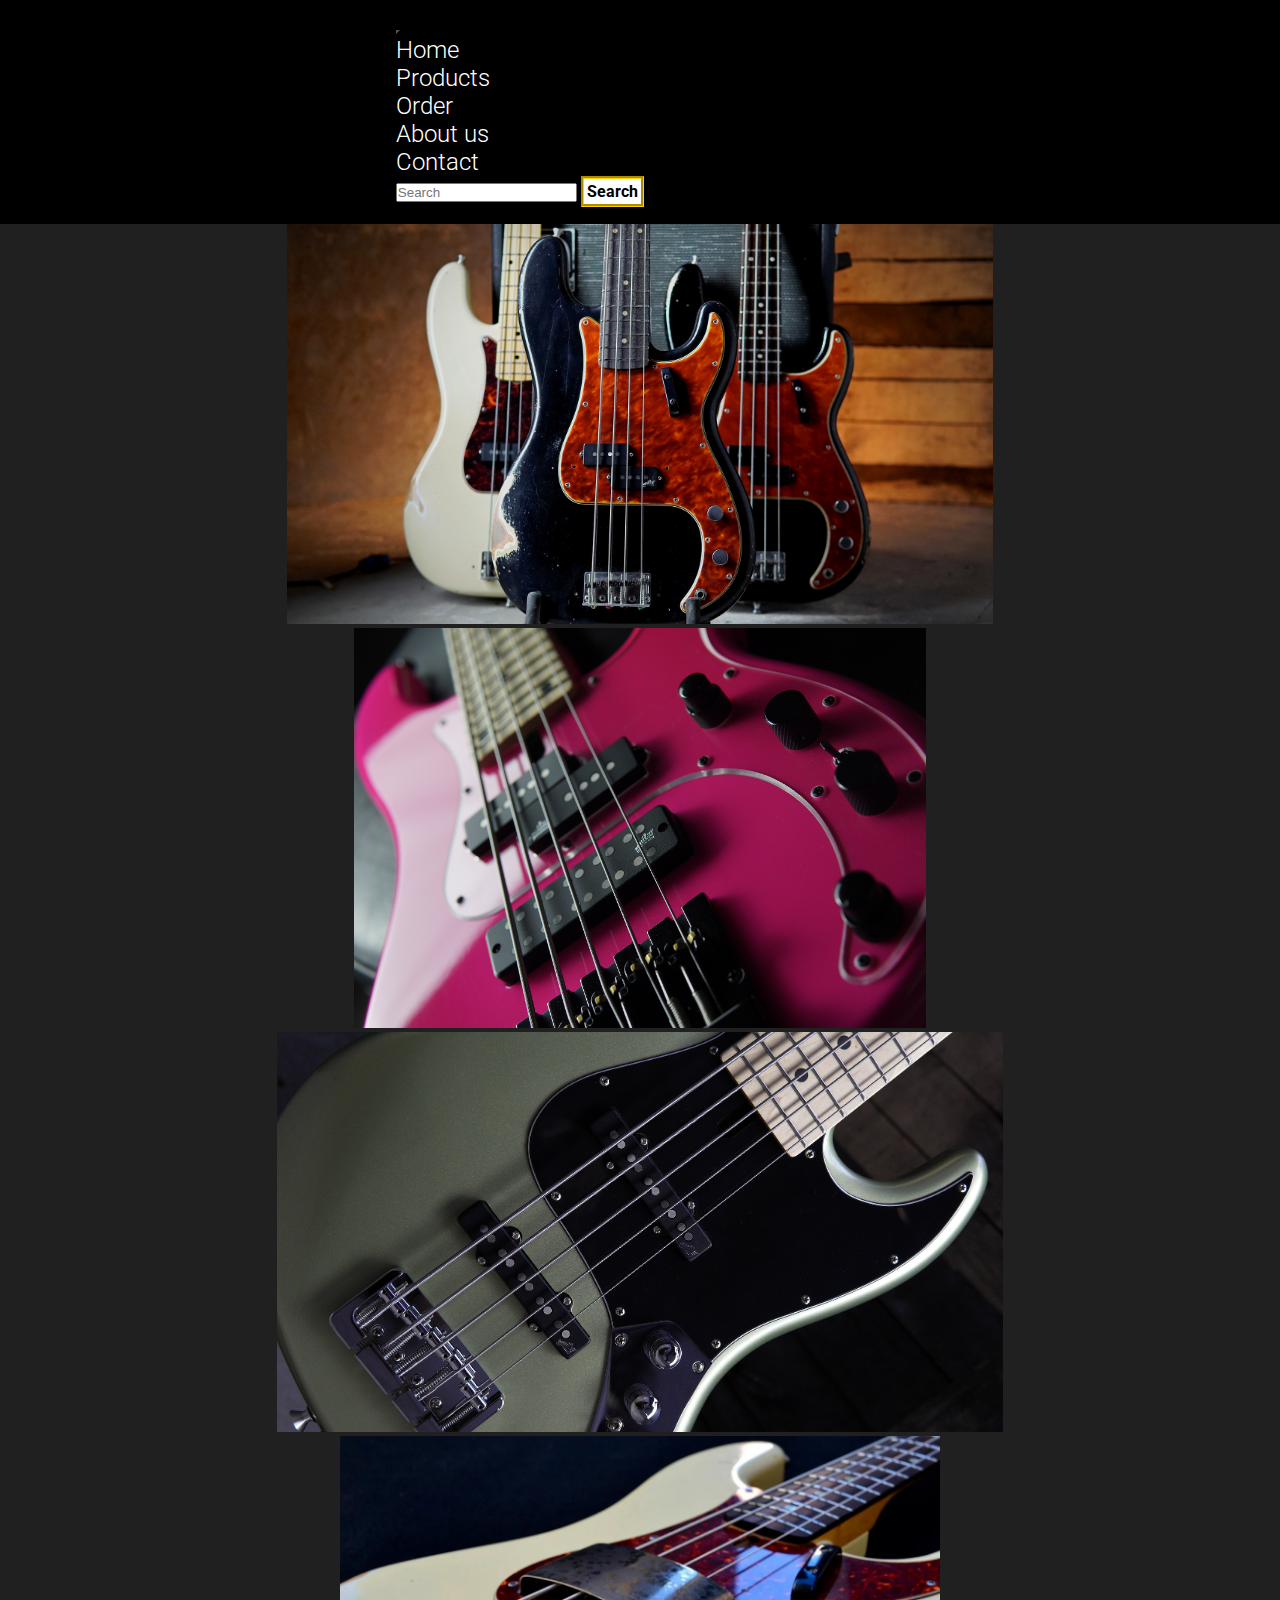
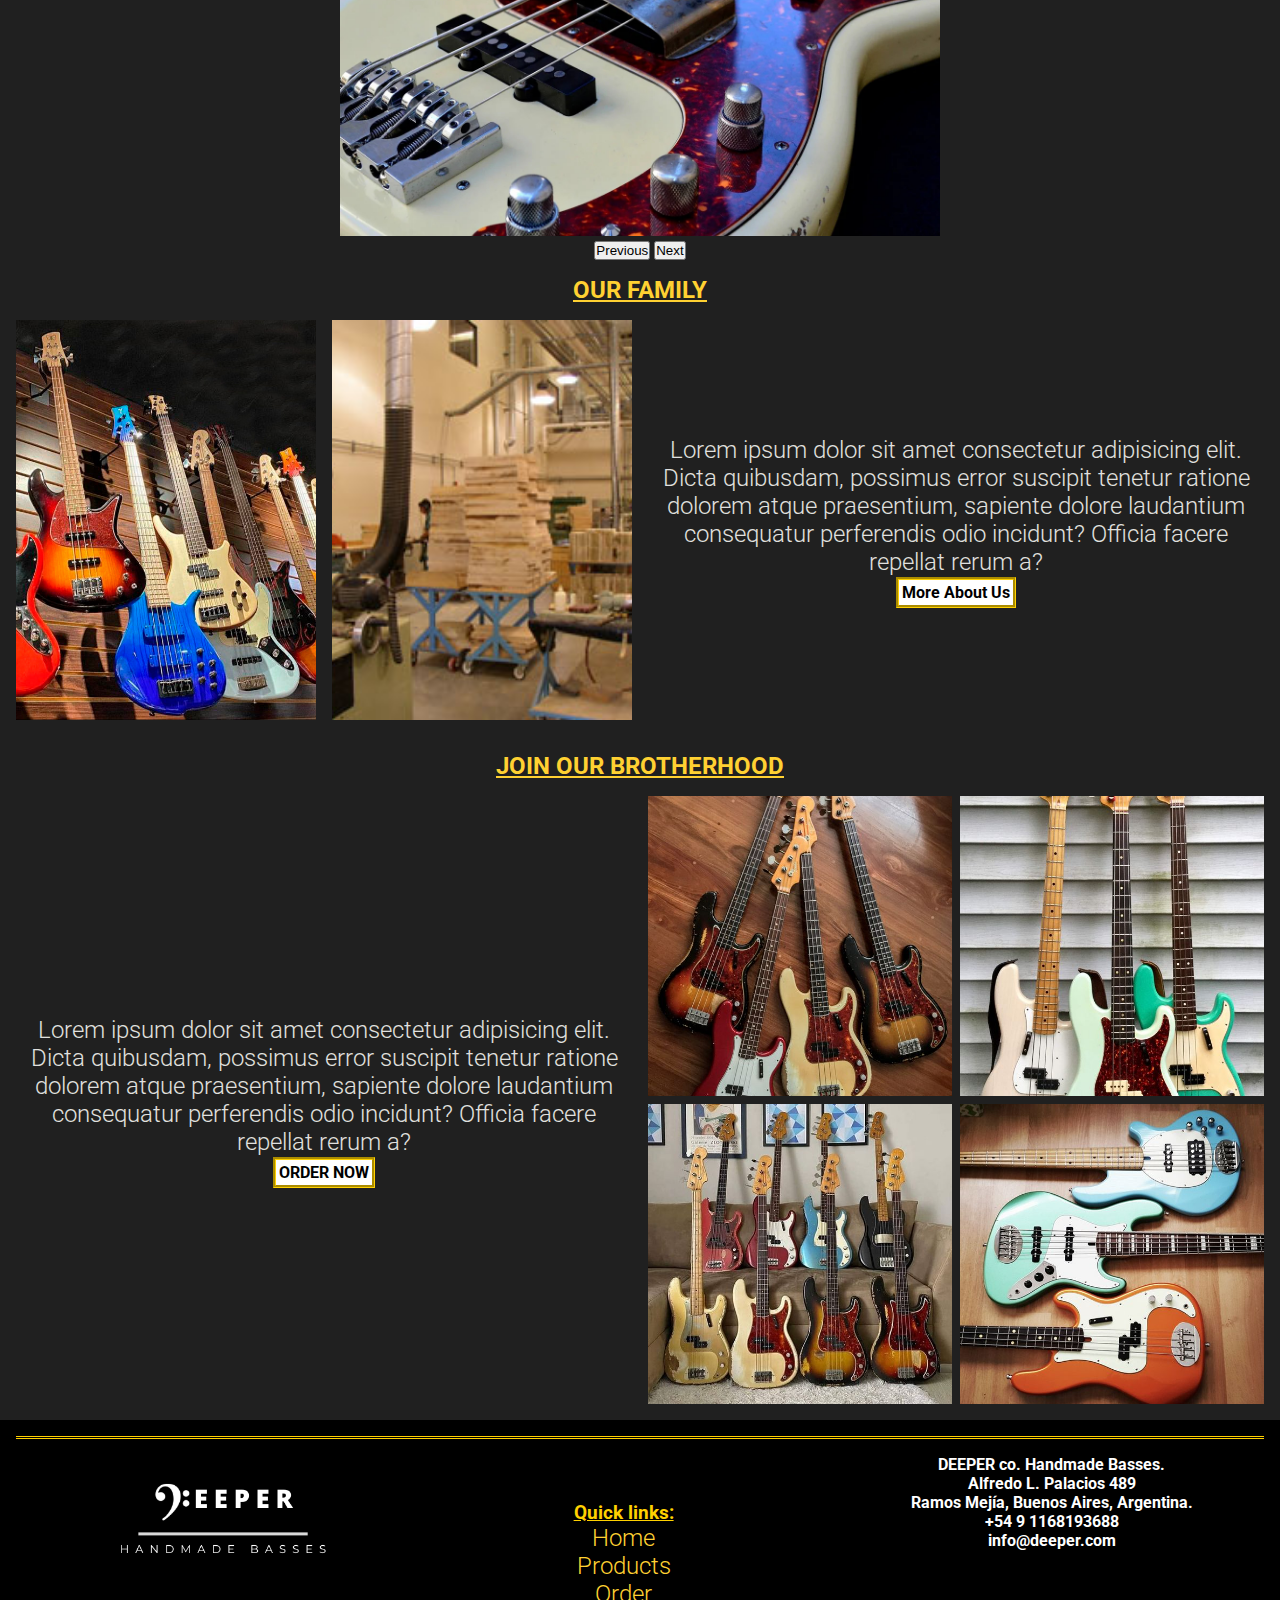
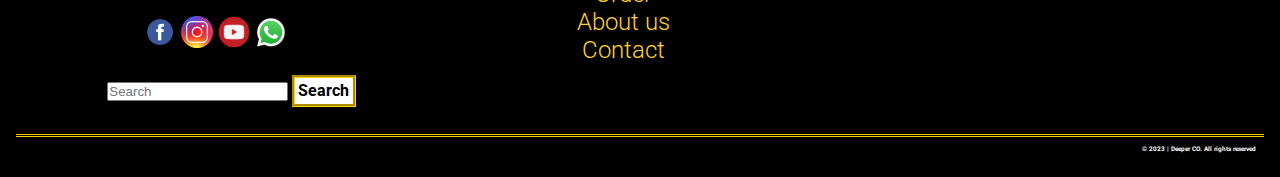
==== index.html @ b5b900d7 "Inicio del proyexto, html compl, css del index y contact" ====
<!DOCTYPE html>
<html lang="en">

<head>
    <meta charset="UTF-8">
    <meta http-equiv="X-UA-Compatible" content="IE=edge">
    <meta name="viewport" content="width=device-width, initial-scale=1.0">
    <!-- bootstrap -->
    <link href="https://cdn.jsdelivr.net/npm/bootstrap@5.3.0/dist/css/bootstrap.min.css" rel="stylesheet"
        integrity="sha384-9ndCyUaIbzAi2FUVXJi0CjmCapSmO7SnpJef0486qhLnuZ2cdeRhO02iuK6FUUVM" crossorigin="anonymous">


    <link rel="preconnect" href="https://fonts.googleapis.com">
    <link rel="preconnect" href="https://fonts.gstatic.com" crossorigin>
    <link href="https://fonts.googleapis.com/css2?family=Roboto:ital,wght@0,300;0,400;1,700&display=swap"
        rel="stylesheet">
    <link rel="stylesheet" href="./css/styles.css">
    <title>Deeper | HOME</title>
    <link rel="shortcut icon" href="./img/icono.ico" type="image/x-icon" />
</head>

<body>
    <header class="header contenedormax">
        <div class="header__logo">
            <video src="./video/HandMade BASSES.mp4" autoplay></video>
        </div>
        <div>
            <h1>Deeper Co. Handmade Basses. </h1>
        </div>

        <nav class="navbar navbar-expand-md">
            <div class="container justify-content-end">
                <button class="navbar-toggler" type="button" data-bs-toggle="collapse"
                    data-bs-target="#navbarSupportedContent" aria-controls="navbarSupportedContent"
                    aria-expanded="false" aria-label="Toggle navigation">
                    <span class="navbar-toggler-icon"></span>
                </button>
                <div class="collapse navbar-collapse" id="navbarSupportedContent">
                    <ul class="navbar-nav w-75 p-3 justify-content-evenly me-auto mb-2 mb-lg-0">
                        <li class="nav-item">
                            <a class="nav-link active" aria-current="page" href="./index.html">Home</a>
                        </li>
                        <li class="nav-item">
                            <a class="nav-link" href="./pages/products.html">Products</a>
                        </li>
                        <li class="nav-item">
                            <a class="nav-link" href="./pages/order.html">Order</a>
                        </li>
                        <li class="nav-item">
                            <a class="nav-link" href="./pages/aboutus.html">About us</a>
                        </li>
                        <li class="nav-item">
                            <a class="nav-link" href="./pages/contact.html">Contact</a>
                        </li>
                    </ul>
                    <form class="d-none d-md-flex" role="search">
                        <input class="form-control me-2" type="search" placeholder="Search" aria-label="Search">
                        <button class="btn btn-outline-success" type="submit">Search</button>
                    </form>
                </div>
            </div>
        </nav>
    </header>

    <main>
        <section>
            <div id="carouselExampleAutoplaying" class="carousel slide border-top border-bottom border-warning"
                data-bs-ride="carousel">
                <div class="carousel-inner">
                    <div class="carousel-item active">
                        <img src="./img/0.jpg" class="d-block w-100 object-fit-cover border rounded"
                            alt="three Deeper electric basses Vintage PB models (1 white and 2 black)">
                    </div>
                    <div class="carousel-item">
                        <img src="./img/1.jpg" class="d-block w-100 object-fit-cover border rounded"
                            alt="Pink Deeper electric bass Mutant V model">
                    </div>
                    <div class="carousel-item">
                        <img src="./img/2.jpg" class="d-block w-100 object-fit-cover border rounded"
                            alt="Green Deeper electric bass JB 21 V model">
                    </div>
                    <div class="carousel-item">
                        <img src="./img/3.jpg" class="d-block w-100 object-fit-cover border rounded"
                            alt="White custom Deeper electric bass JB4s model">
                    </div>
                </div>
                <button class="carousel-control-prev" type="button" data-bs-target="#carouselExampleAutoplaying"
                    data-bs-slide="prev">
                    <span class="carousel-control-prev-icon" aria-hidden="true"></span>
                    <span class="visually-hidden">Previous</span>
                </button>
                <button class="carousel-control-next" type="button" data-bs-target="#carouselExampleAutoplaying"
                    data-bs-slide="next">
                    <span class="carousel-control-next-icon" aria-hidden="true"></span>
                    <span class="visually-hidden">Next</span>
                </button>
            </div>
        </section>

        <section class="contenedormax">
            <article class="shadow">
                <h2>OUR FAMILY</h2>
                <div class="art1">
                    <div class="art1__imge">
                        <img src="./img/fac0.jpg" alt="exterior Deepers factory ">
                        <img src="./img/fac1.jpg" alt="interior Deepers factory ">
                    </div>
                    <div class="art1__parr">
                        <p>Lorem ipsum dolor sit amet consectetur adipisicing elit. Dicta quibusdam, possimus error
                            suscipit
                            tenetur ratione dolorem atque praesentium, sapiente dolore laudantium consequatur
                            perferendis odio
                            incidunt? Officia facere repellat rerum a? <br><a class="btn" href="./pages/aboutus.html">More About
                                Us</a>
                        </p>
                    </div>
                </div>
            </article>

            <article class="shadow">
                <h2> JOIN OUR BROTHERHOOD </h2>
                <div class="art2">
                    <div class="art2__imge">
                        <img src="./img/our family.jpg"
                            alt="four Deeper electric basses Vintage PB models (1cherry, 1 cream and 2 sunburst)">
                        <img src="./img/our family1.jpg"
                            alt="three Deeper electric basses Vintage PB models (1 old white, 1 light green and 1 aquamarine)">
                        <img src="./img/our family2.jpg"
                            alt="eight Deeper electric basses, different models, on the linving room">
                        <img src="./img/our family4.jpg"
                            alt="three Deeper electric basses on the floor (one red Vintage PB, one green JB 21 V and 1 light blue Mutant V)">
                    </div>
                    <div class="art2__parr">
                        <p>Lorem ipsum dolor sit amet consectetur adipisicing elit. Dicta quibusdam, possimus error
                            suscipit
                            tenetur ratione dolorem atque praesentium, sapiente dolore laudantium consequatur
                            perferendis odio
                            incidunt? Officia facere repellat rerum a? <br> <a class="btn" href="./pages/order.html"> ORDER NOW </a>
                        </p>
                    </div>
                </div>
            </article>
        </section>
    </main>

    <footer class="contenedormax">
        <div class="footer-compl">
            <div class="footer-compl__first">
                <section class="footer-compl__first__up">
                    <div class="footer-compl__first__up__logo">
                        <a href="./index.html"><img src="./img/HandMade BASSES.png" alt="deeper logotype"></a>
                    </div>
                    <div class="footer-compl__first__up__redes">
                        <a href="https://www.facebook.com/"target="_blank"><img src="./img/facebook.png" alt="link facebook"></a>
                        <a href="https://www.instagram.com/"target="_blank"><img src="./img/instagram-icon png.webp"
                                alt="link instagram"></a>
                        <a href="https://www.youtube.com/"target="_blank"><img src="./img/youtubelogo.png" alt="link youtube"></a>
                        <a href="https://www.whatsapp.com"target="_blank"><img src="./img/WhatsApp.svg.webp" alt="link whatsapp"></a>
                    </div>
                </section>

                <div>
                    <form class="d-flex" role="search">
                        <input class="form-control me-2" type="search" placeholder="Search" aria-label="Search">
                        <button class="btn btn-outline-success" type="submit">Search</button>
                    </form>
                </div>
            </div>

            <div class="footer-compl__down">
                <div class="footer-compl__down__quick">
                    <h4>Quick links:</h4>
                    <ul>
                        <li><a href="./index.html">Home</a></li>
                        <li><a href="./pages/products.html">Products</a></li>
                        <li><a href="./pages/order.html">Order</a></li>
                        <li><a href="./pages/aboutus.html">About us</a></li>
                        <li><a href="./pages/contact.html">Contact</a></li>
                    </ul>
                </div>

                <div class="footer-compl__down__contact">
                    <h4>DEEPER co. Handmade Basses. <br>Alfredo L. Palacios 489 <br>Ramos Mejía, Buenos Aires,
                        Argentina.
                        <br>+54 9
                        1168193688 <br>info@deeper.com
                    </h4>
                    <div class="footer-compl__down__contact__map">
                        <iframe
                            src="https://www.google.com/maps/embed?pb=!1m18!1m12!1m3!1d410.30416699401155!2d-58.55077715403466!3d-34.6437577!2m3!1f0!2f0!3f0!3m2!1i1024!2i768!4f13.1!3m3!1m2!1s0x95bcc80b0931f9c7%3A0xedbf72b99c4b67b7!2sAlfredo%20Lorenzo%20Palacios%20489%2C%20B1704AQI%20Ramos%20Mej%C3%ADa%2C%20Provincia%20de%20Buenos%20Aires!5e0!3m2!1ses-419!2sar!4v1685597009653!5m2!1ses-419!2sar"
                            width=100% height="300" style="border:0;" allowfullscreen="" loading="lazy"
                            referrerpolicy="no-referrer-when-downgrade"></iframe>
                    </div>
                </div>
            </div>
        </div>
        <h6>© 2023 | Deeper CO. All rights reserved</h6>
    </footer>

    <script src="https://cdn.jsdelivr.net/npm/bootstrap@5.3.0/dist/js/bootstrap.bundle.min.js"
        integrity="sha384-geWF76RCwLtnZ8qwWowPQNguL3RmwHVBC9FhGdlKrxdiJJigb/j/68SIy3Te4Bkz"
        crossorigin="anonymous"></script>

</body>

</html>
---- css/styles.css ----
* {
    box-sizing: border-box;
    padding: 0;
    margin: 0;
}

ul,
ol {
    list-style: none;
}

a {
    text-decoration: none;
    color: inherit;
}

img{
    max-width: 100%;
}

/*
    font-family: "Roboto", sans-serif;
    font-weight: 300, 400, 700;
*/

/*========CONTENEDOR======== */
body {
    background-color: black;
}
@media(min-width: 1200px){
.contenedormax{
    max-width: 1350px;
    margin-right: auto;
    margin-left: auto;
}
}

/*========HEADER======== */

.header__logo{
    position: relative;
    height: 12.5rem;
    display: flex;
    flex-direction: row;
    justify-content: center;
    align-items: start;
    overflow: hidden;
}

header video{
    width: 130vw;
    height: 26rem;
    position: absolute;
    bottom: -6rem;
}

header {
    background-color: black;
    padding: 1rem;
    color: white;
    font-family: "Roboto", sans-serif;
    font-weight: 300;
}

header h1{
    text-align:justify;
    font-size: 0.7rem;
    font-family: "Roboto", sans-serif;
    font-weight: 300;
    color: #a2a1a1;
    padding-left: 2rem;
}

.navbar-toggler {
    color: rgba(255, 209, 50);
    background-color: #e0e0df;;
}

.navbar{
    --bs-navbar-color: rgba(255, 209, 50);
    --bs-navbar-hover-color:  #e0e0df;
    --bs-navbar-active-color:  rgb(135, 135, 134);
}

.navbar-nav li {
    font-size: 1.2rem;
}

.btn-outline-success {
--bs-btn-color: rgba(255, 209, 0);
    --bs-btn-border-color: rgba(255, 209, 0);
    --bs-btn-hover-color: #fff;
    --bs-btn-hover-bg: rgba(255, 209, 0)4;
    --bs-btn-hover-border-color: rgba(255, 209, 0);
    --bs-btn-focus-shadow-rgb: 25,135,84;
    --bs-btn-active-color: #fff;
    --bs-btn-active-bg: rgba(255, 209, 0);
    --bs-btn-active-border-color: rgba(255, 209, 0);
    --bs-btn-active-shadow: inset 0 3px 5px rgba(0, 0, 0, 0.125);
    --bs-btn-disabled-color: rgba(255, 209, 0);
    --bs-btn-disabled-bg: transparent;
    --bs-btn-disabled-border-color: rgba(255, 209, 0);
    --bs-gradient: none;
}


@media(min-width:768px){
    header h1{
        padding-left: 7%;
    }
}

@media(min-width:1200px){

.header{
    max-height: 14rem;
    display: flex;
    justify-content: space-between;
    align-items: center;
}

.header__logo{
    width: 35%;
    position: relative;
    bottom: 6rem;
    height: 20rem;
    display: flex;
    flex-direction: row;
    justify-content: center;
    align-items: start;
    overflow: hidden;
}

header video{
    position:static;
    width: auto;
    height: auto;
}

header h1{
    display:none;
}

nav {
    width: 80%;
}

.navbar-nav li {
    font-size: 1.5rem;
}
}


/*================MAIN================= */
/*INDEX*/
.carousel-item img{
    height: 20rem;
}

main{
    font-family: "Roboto", sans-serif;
    font-weight: 300;
    background-color: #202020;
    text-align: center;
    color:#e0e0df;
}

main h2{
    padding-top: 1rem;
    color: rgba(255, 209, 50);
    font-family: "Roboto", sans-serif;
    font-weight: 700;
    text-decoration: underline;
}

.btn {
    font-family: "Roboto", sans-serif;
    font-weight: 700;
    font-size: 1rem;
    color: black;
    border:groove;
    border-color: rgba(255, 209, 0);
    background-color: #fff;
    padding: 0.2rem;
}

.art1{
    padding: 1rem;
    display: flex;
    flex-direction: column;
    gap:1rem;
    justify-content: center;
    align-items: center;
}
.art1__imge{
    display: flex;
    flex-direction: row;
    width: 100%;
    justify-content: center;
    align-items: center;
    gap:0.1rem
}
.art1__imge img{
    overflow: hidden;
    max-height: 13rem;
    object-fit: cover;
}

.art2{
    padding: 1rem;
    display: flex;
    flex-direction: column;
    gap:1rem;
    justify-content: center;
    align-items: center;
}
.art2__imge{
    display: grid;
    grid-template-columns: repeat(2,1fr);
    grid-template-rows: repeat(2,1fr);
    justify-items: stretch;
    align-items: stretch;
    gap:0.1rem
}
.art2__imge img{
    max-height: 200px;
    object-fit: cover;
}


@media(min-width:768px){
.art1{
    flex-direction: row;
    justify-content: center;
}
.art1__imge{
    flex-direction: column;
    width: 50%;
    overflow: hidden;
    gap: .5rem;
}
.art1__imge img{
    width:400px;
    object-fit: cover;
}
.art1__parr{
    width: 50%;
    font-size: large;
}

.art2{
    flex-direction: row;
}
.art2__imge{
    width: 50%;
    order: 1;
    gap: .5rem;
}
.art2__parr{
    width: 50%;
    font-size: large;
}
}

@media(min-width:1200px){
.carousel-item img{
    height: 25rem;
}

.btn:hover{
    font-size: 1.2rem;
    background-color: black;
    color: rgba(255, 209, 50);
    border-color: rgba(255, 209, 0);
    transition: all 0.3s;
}
main p {
    font-size: x-large;
}

.art1__imge{
    flex-direction: row;
    gap: 1rem;
}
.art1__imge img{
    height: 400px;
    max-height: 400px;
}
.art2__imge img{
    max-height:300px;
}
}

/*CONTACT*/
main{
    font-family: "Roboto", sans-serif;
    font-weight: 300;
    background-color: #202020;
    text-align: center;
    color:#e0e0df;
}
.contact {
    background-image: url(../img/contact\ us2.avif);
    background-size: cover;
    background-attachment: fixed;
    display: flex;
    flex-direction: column;
    justify-content: center;
    align-items: center;
    gap: .5rem;
    padding-bottom: .5rem;
}
.contact__title{
    margin-top: 1rem;
    background-color: #0000007b;
    padding-left: .5rem;
    padding-right: .5rem;
}
.contact__imge {
    height: 13rem;
    overflow: hidden;
    padding: 1rem;
}
.contact__imge img{
    object-fit: cover;
}

.otherinfo{
    padding:1rem;
    background-color: #0000003d;
}

.quick-cont{
    padding: 1rem;
}
.quick-cont__imge {
    height: 4rem;
    overflow: hidden;
}
.quick-cont__imge img {
    height: 4rem;
    object-fit: cover;
    position: relative;
}

.contenido{
    padding: 1rem;
    font-size: medium;
}
.contenido__map{
    display: none;
}

.contenido__form{
    width:300px;
	padding:1rem;
	border-radius:10px;
	margin:auto;
	background-color:#a2a1a1;
}
.contenido__form label{
    width:4.5rem;
	font-weight:400;
	display:inline-block;
    color: black;
}
.contenido__form input[type="text"],
input[type="email"]{
	width:11.2rem;
	padding:.2rem .8rem;
	border:1px solid #f6f6f6;
	border-radius:3px;
	background-color:#f6f6f6;
	margin:8px 0;
	display:inline-block;
}
.contenido__form input[type="submit"], [type="reset"]{
	width:fit-content;
	padding:.7rem 1.1rem;
	margin-top:2.6rem;
	border:1px solid #000;
	border-radius:5px;
	display:block;
	color:#fff;
	background-color:#000;
}
.contenido__form__form-btn{
    display: flex;
    justify-content: space-around;
}

.contenido__form__news label {
    width: 90%;
}
.contenido__form textarea{
	width:100%;
	height:100px;
	border:1px solid #f6f6f6;
	border-radius:3px;
	background-color:#f6f6f6;			
	margin:.7rem 0;
	display:block;
}

@media(min-width:768px){
.contact__imge {
    height: 20rem;
}

.otherinfo{
    font-size: large;
    font-weight: 400;
}

.quick-cont p {
    font-size: large;
    font-weight: 400;
}

.contenido{
    display: flex;
    justify-content: space-around;
    align-items: center;
}
.contenido__map{
    display: inline-block;
}
}

@media(min-width:1200px){
.contact__imge {
    height: 25rem;
}

.otherinfo{
    display: flex;
    justify-content: center;
    gap: 1rem;
}

.quick-cont__info {
    display: flex;
    justify-content: center;
    align-items: baseline;
    gap: .5rem;
}
.quick-cont__info p{
    font-size: x-large;
    font-weight: 700;
}

.contenido{
    display: flex;
    justify-content: space-around;
    align-items: center;
}
.contenido__map{
    display: inline-block;
}
}


/*=========FOOTER==========*/

footer {
    background-color: black;
    padding: 1rem;
    color: white;
    font-family: "Roboto", sans-serif;
    font-weight: 300;
}

.footer-compl__first__up {
    gap:1rem;
    display: flex;
    justify-content: space-evenly;
    align-items: center;
}
.footer-compl__first__up__logo {
    height: 90px;
    overflow: hidden;
}
.footer-compl__first__up__logo img{
    min-width: 200px;
    height: 260px;
    position: relative;
    bottom: 5rem;
}
.footer-compl__first__up__redes{
    display: flex;
    justify-content: space-around;
    gap: 0.3rem;
    margin-right: 1rem;
}
.footer-compl__first__up__redes img{
    width:2rem;
}

footer form{
    gap:0.2rem;
    padding: 1rem;
    margin-left: 1rem;
}

.footer-compl__down{
    border-top: double;
    padding-top: 0.5rem;
    border-bottom: double;
    padding-bottom: 0.5rem;
    border-color: rgba(255, 209, 0);
    text-align: center;
    display: flex;
    justify-content: space-around;
    align-items: center;
    gap:1rem;
    padding-bottom: 1rem;
}
.footer-compl__down__quick h4{
    color: rgba(255, 209, 0);
    text-decoration: underline;
    font-weight: 700;
    font-size: 1rem;
}
.footer-compl__down__quick ul{
    color: rgba(255, 209, 50);
    padding-right: 1rem;
    padding-left: 1rem;
}

.footer-compl__down__contact h4 {
    text-align: end;
    font-size: 0.6rem;
}
.footer-compl__down__contact__map{
    overflow: hidden;
    width: 50vw;
    max-width: 250px;
    height: 8rem;
}

footer h6{
    text-align: end;
    font-size: 0.4rem;
    padding: .5rem;
}




@media(min-width:768px){
.footer-compl__first{
    display: flex;
    justify-content: space-around;
    align-items: center;
}

.footer-compl__first__up__logo {
    height: 150px;
    overflow: hidden;
}
.footer-compl__first__up__logo img{
    min-width: auto;
    height: 300px;
    position: relative;
    bottom: 5rem;
}

.footer-compl__down__quick h4{
    font-size: 1.2rem;
}
.footer-compl__down__quick{
    width: 50%;
    font-size: 1.5rem;
}

.footer-compl__down__contact h4 {
    text-align: center;
    font-size: 1rem;
}
.footer-compl__down__contact__map{
    max-width: 300px;
    height: 10rem;
}
}

@media(min-width:1200px){
.footer-compl{
    display: flex;
    border-top: double;
    padding-top: 0.5rem;
    border-bottom: double;
    padding-bottom: 0.5rem;
    border-color: rgba(255, 209, 0);
}
.footer-compl__first{
    width: 35%;
    flex-direction: column;
}
.footer-compl__first__up{
    flex-direction: column;
}

.footer-compl__down{
    border-top: none;
    border-bottom: none;
    width: 70%;
    justify-content: space-between;
    padding-right: 5%;
}

.footer-compl__down__quick ul :hover{
    color: #e0e0df;
}

}
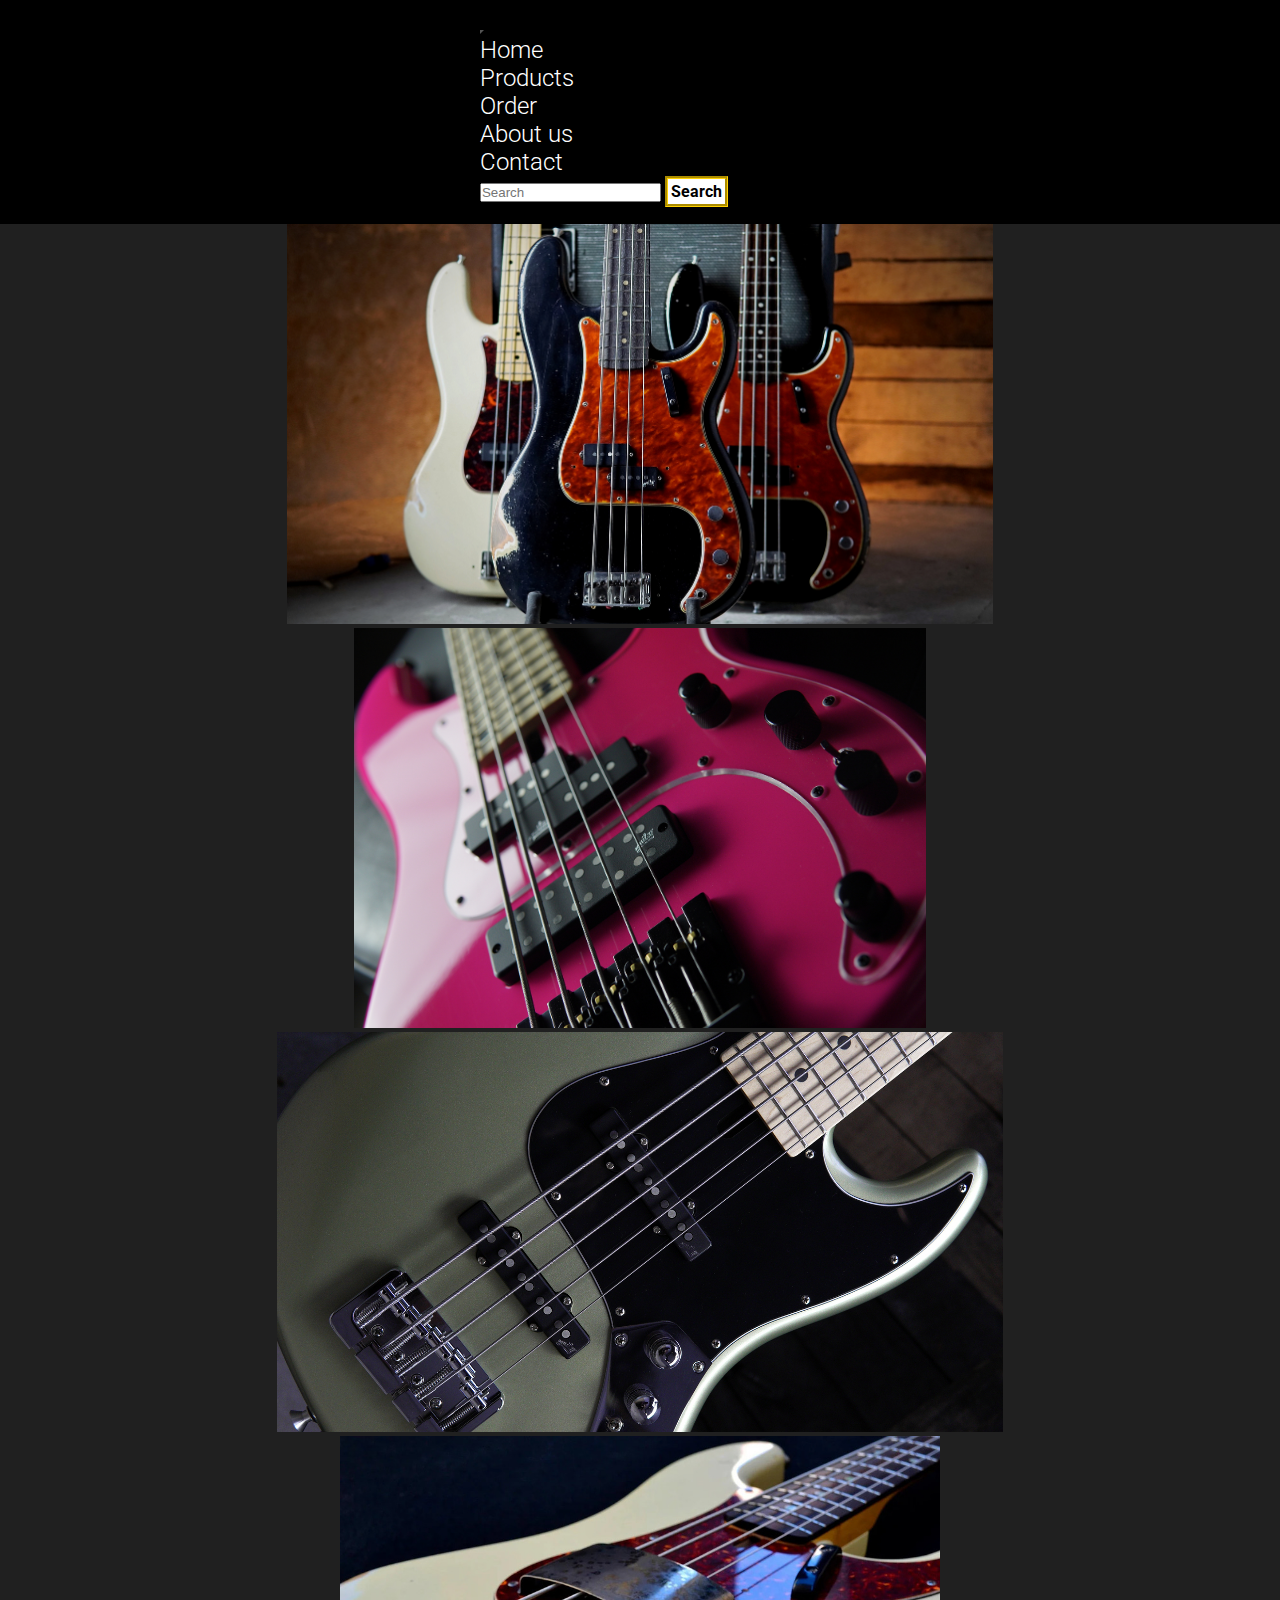
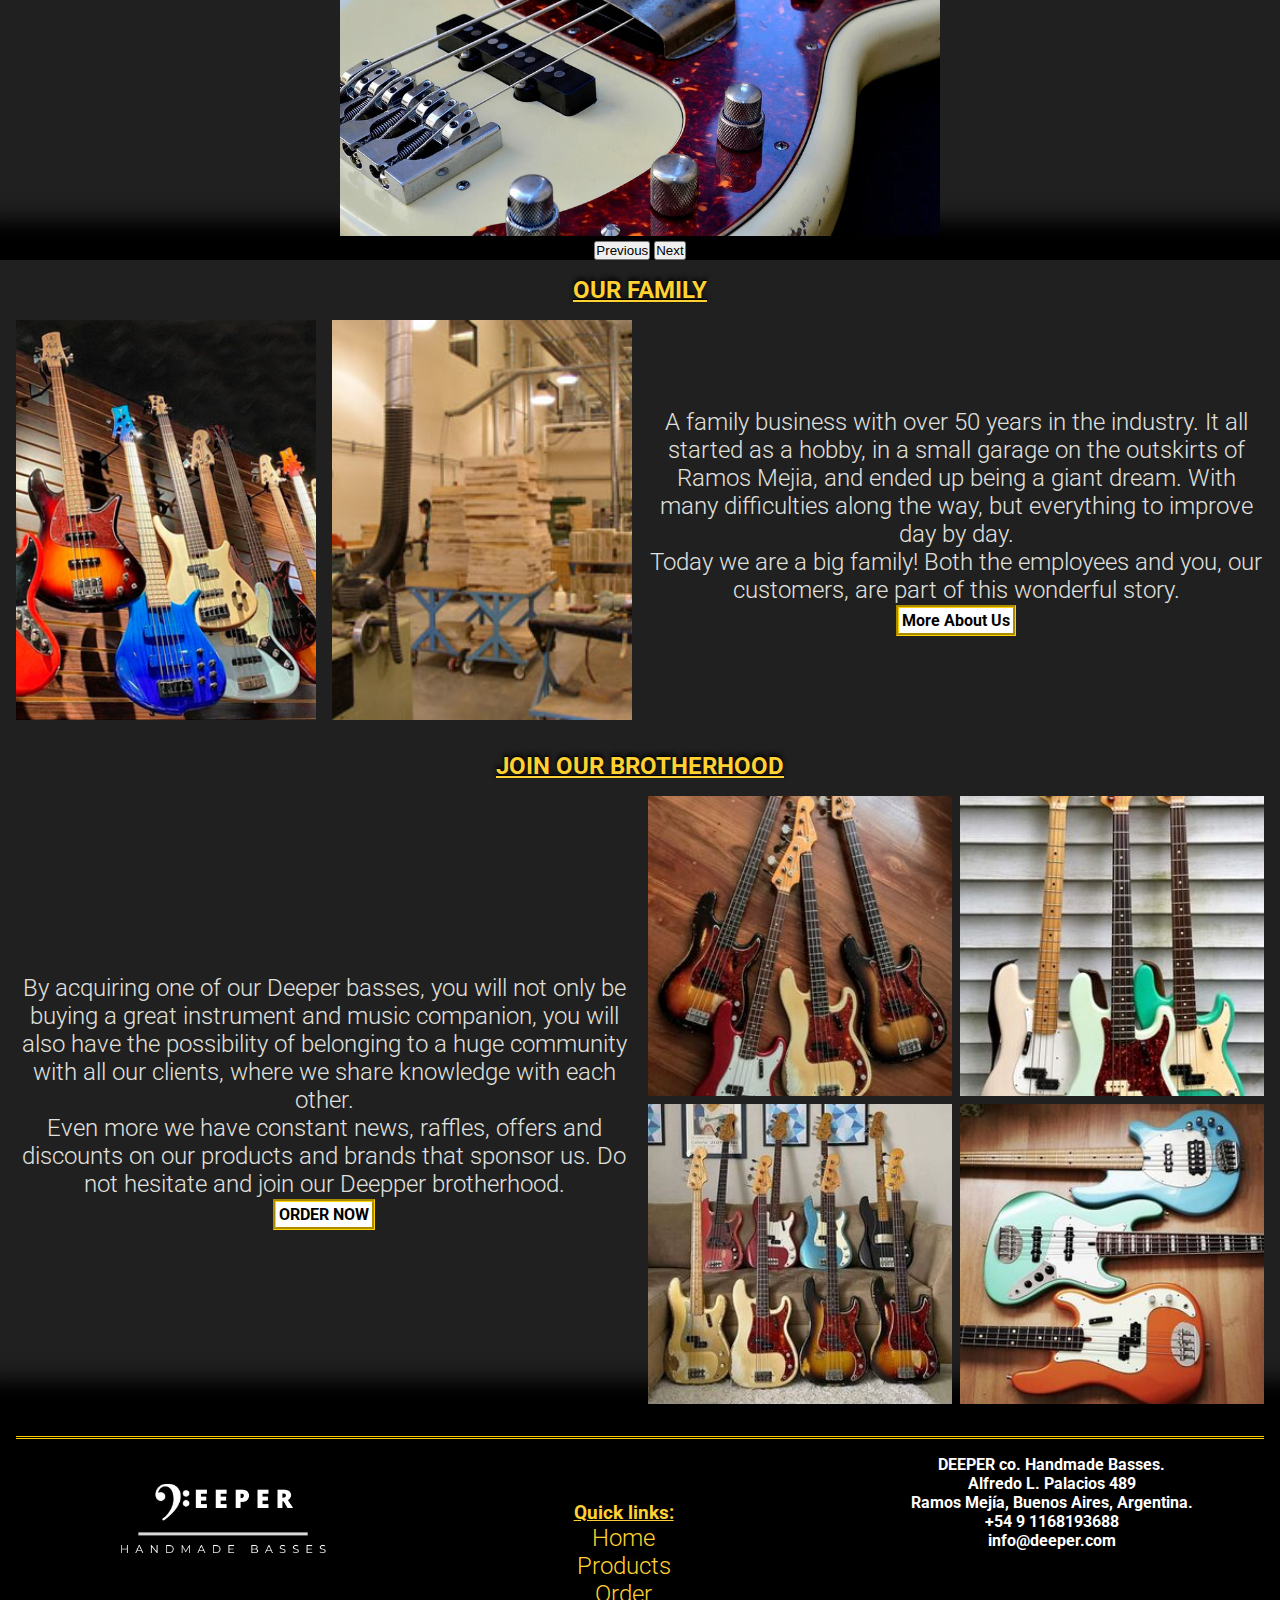
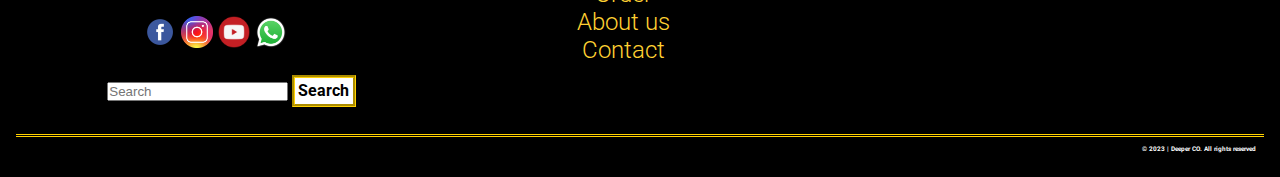
==== commit 59d5a97d: "optimizacion de imagenes, organizacion y estilos de las otras 3 secciones" ====
--- a/index.html
+++ b/index.html
@@ -98,7 +98,7 @@
         </section>
 
         <section class="contenedormax">
-            <article class="shadow">
+            <article >
                 <h2>OUR FAMILY</h2>
                 <div class="art1">
                     <div class="art1__imge">
@@ -106,18 +106,16 @@
                         <img src="./img/fac1.jpg" alt="interior Deepers factory ">
                     </div>
                     <div class="art1__parr">
-                        <p>Lorem ipsum dolor sit amet consectetur adipisicing elit. Dicta quibusdam, possimus error
-                            suscipit
-                            tenetur ratione dolorem atque praesentium, sapiente dolore laudantium consequatur
-                            perferendis odio
-                            incidunt? Officia facere repellat rerum a? <br><a class="btn" href="./pages/aboutus.html">More About
+                        <p>A family business with over 50 years in the industry. It all started as a hobby, in a small garage on the outskirts of Ramos Mejia, and ended up being a giant dream. With many difficulties along the way, but everything to improve day by day. <br>
+                            Today we are a big family! Both the employees and you, our customers, are part of this wonderful story. <br><a class="btn"
+                                href="./pages/aboutus.html">More About
                                 Us</a>
                         </p>
                     </div>
                 </div>
             </article>
 
-            <article class="shadow">
+            <article>
                 <h2> JOIN OUR BROTHERHOOD </h2>
                 <div class="art2">
                     <div class="art2__imge">
@@ -131,11 +129,9 @@
                             alt="three Deeper electric basses on the floor (one red Vintage PB, one green JB 21 V and 1 light blue Mutant V)">
                     </div>
                     <div class="art2__parr">
-                        <p>Lorem ipsum dolor sit amet consectetur adipisicing elit. Dicta quibusdam, possimus error
-                            suscipit
-                            tenetur ratione dolorem atque praesentium, sapiente dolore laudantium consequatur
-                            perferendis odio
-                            incidunt? Officia facere repellat rerum a? <br> <a class="btn" href="./pages/order.html"> ORDER NOW </a>
+                        <p>By acquiring one of our Deeper basses, you will not only be buying a great instrument and music companion, you will also have the possibility of belonging to a huge community with all our clients, where we share knowledge with each other. <br>Even more we have constant news, raffles, offers and discounts on our products and brands that sponsor us.
+                            Do not hesitate and join our Deepper brotherhood. <br> <a class="btn" href="./pages/order.html">
+                                ORDER NOW </a>
                         </p>
                     </div>
                 </div>
@@ -151,11 +147,14 @@
                         <a href="./index.html"><img src="./img/HandMade BASSES.png" alt="deeper logotype"></a>
                     </div>
                     <div class="footer-compl__first__up__redes">
-                        <a href="https://www.facebook.com/"target="_blank"><img src="./img/facebook.png" alt="link facebook"></a>
-                        <a href="https://www.instagram.com/"target="_blank"><img src="./img/instagram-icon png.webp"
+                        <a href="https://www.facebook.com/" target="_blank"><img src="./img/facebook.png"
+                                alt="link facebook"></a>
+                        <a href="https://www.instagram.com/" target="_blank"><img src="./img/instagram-icon png.png"
                                 alt="link instagram"></a>
-                        <a href="https://www.youtube.com/"target="_blank"><img src="./img/youtubelogo.png" alt="link youtube"></a>
-                        <a href="https://www.whatsapp.com"target="_blank"><img src="./img/WhatsApp.svg.webp" alt="link whatsapp"></a>
+                        <a href="https://www.youtube.com/" target="_blank"><img src="./img/youtubelogo.png"
+                                alt="link youtube"></a>
+                        <a href="https://www.whatsapp.com" target="_blank"><img src="./img/WhatsApp.svg.png"
+                                alt="link whatsapp"></a>
                     </div>
                 </section>
 
--- a/css/styles.css
+++ b/css/styles.css
@@ -1,615 +1,1001 @@
 * {
-    box-sizing: border-box;
-    padding: 0;
-    margin: 0;
+  box-sizing: border-box;
+  padding: 0;
+  margin: 0;
 }
 
 ul,
 ol {
-    list-style: none;
+  list-style: none;
 }
 
 a {
-    text-decoration: none;
-    color: inherit;
-}
-
-img{
-    max-width: 100%;
-}
-
-/*
-    font-family: "Roboto", sans-serif;
-    font-weight: 300, 400, 700;
-*/
-
-/*========CONTENEDOR======== */
+  text-decoration: none;
+  color: inherit;
+}
+
+img {
+  max-width: 100%;
+}
+
 body {
-    background-color: black;
-}
-@media(min-width: 1200px){
-.contenedormax{
+  background-color: #000000;
+}
+
+@media (min-width: 1200px) {
+  .contenedormax {
     max-width: 1350px;
     margin-right: auto;
     margin-left: auto;
-}
-}
-
-/*========HEADER======== */
-
-.header__logo{
-    position: relative;
-    height: 12.5rem;
-    display: flex;
-    flex-direction: row;
-    justify-content: center;
-    align-items: start;
-    overflow: hidden;
-}
-
-header video{
-    width: 130vw;
-    height: 26rem;
-    position: absolute;
-    bottom: -6rem;
+    box-shadow: 0px -20px 20px 20px black;
+  }
+}
+.imgContenedor {
+  position: relative;
+  display: inline-block;
+  text-align: center;
+}
+
+.textoIn {
+  background-color: rgba(0, 0, 0, 0.5960784314);
+  position: absolute;
+  top: 50%;
+  left: 50%;
+  transform: translate(-50%, -50%);
+}
+
+main {
+  font-family: "Roboto", sans-serif;
+  font-weight: 300;
+  background-color: #202020;
+  text-align: center;
+  color: #e0e0df;
+}
+main h2 {
+  padding-top: 1rem;
+  color: #ffd132;
+  font-weight: 700;
+  text-decoration: underline;
+  text-shadow: 0px -3px 5px black, 0px -1px 1px black;
 }
 
 header {
-    background-color: black;
-    padding: 1rem;
-    color: white;
-    font-family: "Roboto", sans-serif;
-    font-weight: 300;
-}
-
-header h1{
-    text-align:justify;
-    font-size: 0.7rem;
-    font-family: "Roboto", sans-serif;
-    font-weight: 300;
-    color: #a2a1a1;
-    padding-left: 2rem;
-}
-
-.navbar-toggler {
-    color: rgba(255, 209, 50);
-    background-color: #e0e0df;;
-}
-
-.navbar{
-    --bs-navbar-color: rgba(255, 209, 50);
-    --bs-navbar-hover-color:  #e0e0df;
-    --bs-navbar-active-color:  rgb(135, 135, 134);
-}
-
-.navbar-nav li {
-    font-size: 1.2rem;
-}
-
-.btn-outline-success {
---bs-btn-color: rgba(255, 209, 0);
-    --bs-btn-border-color: rgba(255, 209, 0);
-    --bs-btn-hover-color: #fff;
-    --bs-btn-hover-bg: rgba(255, 209, 0)4;
-    --bs-btn-hover-border-color: rgba(255, 209, 0);
-    --bs-btn-focus-shadow-rgb: 25,135,84;
-    --bs-btn-active-color: #fff;
-    --bs-btn-active-bg: rgba(255, 209, 0);
-    --bs-btn-active-border-color: rgba(255, 209, 0);
-    --bs-btn-active-shadow: inset 0 3px 5px rgba(0, 0, 0, 0.125);
-    --bs-btn-disabled-color: rgba(255, 209, 0);
-    --bs-btn-disabled-bg: transparent;
-    --bs-btn-disabled-border-color: rgba(255, 209, 0);
-    --bs-gradient: none;
-}
-
-
-@media(min-width:768px){
-    header h1{
-        padding-left: 7%;
-    }
-}
-
-@media(min-width:1200px){
-
-.header{
+  background-color: #000000;
+  padding: 1rem;
+  color: #ffffff;
+  font-family: "Roboto", sans-serif;
+  font-weight: 300;
+}
+header h1 {
+  text-align: justify;
+  font-size: 0.7rem;
+  font-weight: 300;
+  color: #a2a1a1;
+  padding-left: 2rem;
+}
+@media (min-width: 768px) {
+  header h1 {
+    padding-left: 7%;
+  }
+}
+@media (min-width: 1200px) {
+  header h1 {
+    color: #000000;
+  }
+}
+header video {
+  width: 130vw;
+  height: 26rem;
+  position: absolute;
+  bottom: -6rem;
+}
+@media (min-width: 1200px) {
+  header video {
+    position: static;
+    width: auto;
+    height: auto;
+  }
+}
+
+@media (min-width: 1200px) {
+  .header {
     max-height: 14rem;
     display: flex;
+    flex-direction: row;
     justify-content: space-between;
     align-items: center;
-}
-
-.header__logo{
+  }
+}
+.header__logo {
+  position: relative;
+  height: 12.5rem;
+  display: flex;
+  flex-direction: row;
+  justify-content: center;
+  align-items: start;
+  overflow: hidden;
+}
+@media (min-width: 1200px) {
+  .header__logo {
     width: 35%;
     position: relative;
     bottom: 6rem;
     height: 20rem;
-    display: flex;
-    flex-direction: row;
-    justify-content: center;
-    align-items: start;
     overflow: hidden;
-}
-
-header video{
-    position:static;
-    width: auto;
-    height: auto;
-}
-
-header h1{
-    display:none;
-}
-
-nav {
+  }
+}
+
+.navbar {
+  --bs-navbar-color: rgba(255, 209, 50);
+  --bs-navbar-hover-color: #e0e0df;
+  --bs-navbar-active-color: rgb(135, 135, 134);
+}
+
+.navbar-nav li {
+  font-size: 1.2rem;
+}
+@media (min-width: 1200px) {
+  .navbar-nav li {
+    font-size: 1.5rem;
+  }
+}
+
+@media (min-width: 1200px) {
+  nav {
     width: 80%;
-}
-
-.navbar-nav li {
-    font-size: 1.5rem;
-}
-}
-
-
-/*================MAIN================= */
-/*INDEX*/
-.carousel-item img{
-    height: 20rem;
-}
-
-main{
-    font-family: "Roboto", sans-serif;
-    font-weight: 300;
-    background-color: #202020;
-    text-align: center;
-    color:#e0e0df;
-}
-
-main h2{
-    padding-top: 1rem;
-    color: rgba(255, 209, 50);
-    font-family: "Roboto", sans-serif;
-    font-weight: 700;
-    text-decoration: underline;
+  }
+}
+
+.btn-outline-success {
+  --bs-btn-color: rgba(255, 209, 0);
+  --bs-btn-border-color: rgba(255, 209, 0);
+  --bs-btn-hover-color: #fff;
+  --bs-btn-hover-bg: rgba(255, 209, 0)4;
+  --bs-btn-hover-border-color: rgba(255, 209, 0);
+  --bs-btn-focus-shadow-rgb: 25, 135, 84;
+  --bs-btn-active-color: #fff;
+  --bs-btn-active-bg: rgba(255, 209, 0);
+  --bs-btn-active-border-color: rgba(255, 209, 0);
+  --bs-btn-active-shadow: inset 0 3px 5px rgba(0, 0, 0, 0.125);
+  --bs-btn-disabled-color: rgba(255, 209, 0);
+  --bs-btn-disabled-bg: transparent;
+  --bs-btn-disabled-border-color: rgba(255, 209, 0);
+  --bs-gradient: none;
+}
+
+.navbar-toggler {
+  color: #ffd132;
+  background-color: #e0e0df;
 }
 
 .btn {
-    font-family: "Roboto", sans-serif;
-    font-weight: 700;
-    font-size: 1rem;
-    color: black;
-    border:groove;
-    border-color: rgba(255, 209, 0);
-    background-color: #fff;
-    padding: 0.2rem;
-}
-
-.art1{
-    padding: 1rem;
-    display: flex;
-    flex-direction: column;
-    gap:1rem;
-    justify-content: center;
-    align-items: center;
-}
-.art1__imge{
-    display: flex;
-    flex-direction: row;
-    width: 100%;
-    justify-content: center;
-    align-items: center;
-    gap:0.1rem
-}
-.art1__imge img{
-    overflow: hidden;
-    max-height: 13rem;
-    object-fit: cover;
-}
-
-.art2{
-    padding: 1rem;
-    display: flex;
-    flex-direction: column;
-    gap:1rem;
-    justify-content: center;
-    align-items: center;
-}
-.art2__imge{
-    display: grid;
-    grid-template-columns: repeat(2,1fr);
-    grid-template-rows: repeat(2,1fr);
-    justify-items: stretch;
-    align-items: stretch;
-    gap:0.1rem
-}
-.art2__imge img{
-    max-height: 200px;
-    object-fit: cover;
-}
-
-
-@media(min-width:768px){
-.art1{
-    flex-direction: row;
-    justify-content: center;
-}
-.art1__imge{
-    flex-direction: column;
-    width: 50%;
-    overflow: hidden;
-    gap: .5rem;
-}
-.art1__imge img{
-    width:400px;
-    object-fit: cover;
-}
-.art1__parr{
-    width: 50%;
-    font-size: large;
-}
-
-.art2{
-    flex-direction: row;
-}
-.art2__imge{
-    width: 50%;
-    order: 1;
-    gap: .5rem;
-}
-.art2__parr{
-    width: 50%;
-    font-size: large;
-}
-}
-
-@media(min-width:1200px){
-.carousel-item img{
-    height: 25rem;
-}
-
-.btn:hover{
+  font-family: "Roboto", sans-serif;
+  font-weight: 700;
+  font-size: 1rem;
+  color: black;
+  border: groove;
+  border-color: #ffd100;
+  background-color: #ffffff;
+  padding: 0.2rem;
+}
+@media (min-width: 1200px) {
+  .btn:hover {
     font-size: 1.2rem;
-    background-color: black;
-    color: rgba(255, 209, 50);
-    border-color: rgba(255, 209, 0);
+    background-color: #000000;
+    color: #ffd132;
+    border-color: #ffd100;
     transition: all 0.3s;
-}
-main p {
-    font-size: x-large;
-}
-
-.art1__imge{
-    flex-direction: row;
-    gap: 1rem;
-}
-.art1__imge img{
-    height: 400px;
-    max-height: 400px;
-}
-.art2__imge img{
-    max-height:300px;
-}
-}
-
-/*CONTACT*/
-main{
-    font-family: "Roboto", sans-serif;
-    font-weight: 300;
-    background-color: #202020;
-    text-align: center;
-    color:#e0e0df;
-}
-.contact {
-    background-image: url(../img/contact\ us2.avif);
-    background-size: cover;
-    background-attachment: fixed;
-    display: flex;
-    flex-direction: column;
-    justify-content: center;
-    align-items: center;
-    gap: .5rem;
-    padding-bottom: .5rem;
-}
-.contact__title{
-    margin-top: 1rem;
-    background-color: #0000007b;
-    padding-left: .5rem;
-    padding-right: .5rem;
-}
-.contact__imge {
-    height: 13rem;
-    overflow: hidden;
-    padding: 1rem;
-}
-.contact__imge img{
-    object-fit: cover;
-}
-
-.otherinfo{
-    padding:1rem;
-    background-color: #0000003d;
-}
-
-.quick-cont{
-    padding: 1rem;
-}
-.quick-cont__imge {
-    height: 4rem;
-    overflow: hidden;
-}
-.quick-cont__imge img {
-    height: 4rem;
-    object-fit: cover;
-    position: relative;
-}
-
-.contenido{
-    padding: 1rem;
-    font-size: medium;
-}
-.contenido__map{
-    display: none;
-}
-
-.contenido__form{
-    width:300px;
-	padding:1rem;
-	border-radius:10px;
-	margin:auto;
-	background-color:#a2a1a1;
-}
-.contenido__form label{
-    width:4.5rem;
-	font-weight:400;
-	display:inline-block;
-    color: black;
-}
-.contenido__form input[type="text"],
-input[type="email"]{
-	width:11.2rem;
-	padding:.2rem .8rem;
-	border:1px solid #f6f6f6;
-	border-radius:3px;
-	background-color:#f6f6f6;
-	margin:8px 0;
-	display:inline-block;
-}
-.contenido__form input[type="submit"], [type="reset"]{
-	width:fit-content;
-	padding:.7rem 1.1rem;
-	margin-top:2.6rem;
-	border:1px solid #000;
-	border-radius:5px;
-	display:block;
-	color:#fff;
-	background-color:#000;
-}
-.contenido__form__form-btn{
-    display: flex;
-    justify-content: space-around;
-}
-
-.contenido__form__news label {
-    width: 90%;
-}
-.contenido__form textarea{
-	width:100%;
-	height:100px;
-	border:1px solid #f6f6f6;
-	border-radius:3px;
-	background-color:#f6f6f6;			
-	margin:.7rem 0;
-	display:block;
-}
-
-@media(min-width:768px){
-.contact__imge {
-    height: 20rem;
-}
-
-.otherinfo{
-    font-size: large;
-    font-weight: 400;
-}
-
-.quick-cont p {
-    font-size: large;
-    font-weight: 400;
-}
-
-.contenido{
-    display: flex;
-    justify-content: space-around;
-    align-items: center;
-}
-.contenido__map{
-    display: inline-block;
-}
-}
-
-@media(min-width:1200px){
-.contact__imge {
-    height: 25rem;
-}
-
-.otherinfo{
-    display: flex;
-    justify-content: center;
-    gap: 1rem;
-}
-
-.quick-cont__info {
-    display: flex;
-    justify-content: center;
-    align-items: baseline;
-    gap: .5rem;
-}
-.quick-cont__info p{
-    font-size: x-large;
-    font-weight: 700;
-}
-
-.contenido{
-    display: flex;
-    justify-content: space-around;
-    align-items: center;
-}
-.contenido__map{
-    display: inline-block;
-}
-}
-
-
-/*=========FOOTER==========*/
+  }
+}
+
+.btnProd {
+  font-weight: 700;
+  font-size: 1rem;
+  color: black;
+  border: groove;
+  border-radius: 10px;
+  border-color: #ffd100;
+  background-color: #ffffff;
+  padding: 0.2rem;
+}
+@media (min-width: 1200px) {
+  .btnProd:hover {
+    box-shadow: 1px 1px 15px 1px #ffd100;
+    font-size: 1.1rem;
+    background-color: #000000;
+    color: #ffd132;
+    border-color: #ffd100;
+    transition: all 0.3s;
+  }
+}
+
+.tarjeta {
+  max-width: 400px;
+  margin: auto;
+  padding: 1rem;
+  background-color: #a2a1a1;
+  border-style: inset;
+  border-radius: 15px;
+  border-color: #ffd100;
+  border-width: 2px;
+}
+.tarjeta h3 {
+  text-shadow: 1px 1px 1px black, 0px -1px 1px black, 0 -1px 3px #ffd100;
+}
+.tarjeta img {
+  width: 400px;
+}
 
 footer {
-    background-color: black;
-    padding: 1rem;
-    color: white;
-    font-family: "Roboto", sans-serif;
-    font-weight: 300;
-}
-
-.footer-compl__first__up {
-    gap:1rem;
-    display: flex;
-    justify-content: space-evenly;
-    align-items: center;
-}
-.footer-compl__first__up__logo {
-    height: 90px;
-    overflow: hidden;
-}
-.footer-compl__first__up__logo img{
-    min-width: 200px;
-    height: 260px;
-    position: relative;
-    bottom: 5rem;
-}
-.footer-compl__first__up__redes{
-    display: flex;
-    justify-content: space-around;
-    gap: 0.3rem;
-    margin-right: 1rem;
-}
-.footer-compl__first__up__redes img{
-    width:2rem;
-}
-
-footer form{
-    gap:0.2rem;
-    padding: 1rem;
-    margin-left: 1rem;
-}
-
-.footer-compl__down{
+  background-color: #000000;
+  padding: 1rem;
+  color: #ffffff;
+  font-family: "Roboto", sans-serif;
+  font-weight: 300;
+}
+footer form {
+  gap: 0.2rem;
+  padding: 1rem;
+  margin-left: 1rem;
+}
+footer h6 {
+  text-align: end;
+  font-size: 0.4rem;
+  padding: 0.5rem;
+}
+
+@media (min-width: 1200px) {
+  .footer-compl {
+    display: flex;
     border-top: double;
     padding-top: 0.5rem;
     border-bottom: double;
     padding-bottom: 0.5rem;
-    border-color: rgba(255, 209, 0);
-    text-align: center;
-    display: flex;
+    border-color: #ffd100;
+  }
+}
+@media (min-width: 768px) {
+  .footer-compl__first {
+    display: flex;
+    flex-direction: row;
     justify-content: space-around;
     align-items: center;
-    gap:1rem;
-    padding-bottom: 1rem;
-}
-.footer-compl__down__quick h4{
-    color: rgba(255, 209, 0);
-    text-decoration: underline;
-    font-weight: 700;
-    font-size: 1rem;
-}
-.footer-compl__down__quick ul{
-    color: rgba(255, 209, 50);
-    padding-right: 1rem;
-    padding-left: 1rem;
-}
-
-.footer-compl__down__contact h4 {
-    text-align: end;
-    font-size: 0.6rem;
-}
-.footer-compl__down__contact__map{
-    overflow: hidden;
-    width: 50vw;
-    max-width: 250px;
-    height: 8rem;
-}
-
-footer h6{
-    text-align: end;
-    font-size: 0.4rem;
-    padding: .5rem;
-}
-
-
-
-
-@media(min-width:768px){
-.footer-compl__first{
-    display: flex;
-    justify-content: space-around;
-    align-items: center;
-}
-
+  }
+}
+@media (min-width: 1200px) {
+  .footer-compl__first {
+    width: 35%;
+    flex-direction: column;
+  }
+}
+.footer-compl__first__up {
+  gap: 1rem;
+  display: flex;
+  flex-direction: row;
+  justify-content: space-evenly;
+  align-items: center;
+}
+@media (min-width: 1200px) {
+  .footer-compl__first__up {
+    flex-direction: column;
+  }
+}
 .footer-compl__first__up__logo {
+  height: 90px;
+  overflow: hidden;
+}
+@media (min-width: 768px) {
+  .footer-compl__first__up__logo {
     height: 150px;
     overflow: hidden;
-}
-.footer-compl__first__up__logo img{
+  }
+}
+.footer-compl__first__up__logo img {
+  min-width: 200px;
+  height: 260px;
+  position: relative;
+  bottom: 5rem;
+}
+@media (min-width: 768px) {
+  .footer-compl__first__up__logo img {
     min-width: auto;
     height: 300px;
-    position: relative;
     bottom: 5rem;
-}
-
-.footer-compl__down__quick h4{
-    font-size: 1.2rem;
-}
-.footer-compl__down__quick{
-    width: 50%;
-    font-size: 1.5rem;
-}
-
-.footer-compl__down__contact h4 {
-    text-align: center;
-    font-size: 1rem;
-}
-.footer-compl__down__contact__map{
-    max-width: 300px;
-    height: 10rem;
-}
-}
-
-@media(min-width:1200px){
-.footer-compl{
-    display: flex;
-    border-top: double;
-    padding-top: 0.5rem;
-    border-bottom: double;
-    padding-bottom: 0.5rem;
-    border-color: rgba(255, 209, 0);
-}
-.footer-compl__first{
-    width: 35%;
-    flex-direction: column;
-}
-.footer-compl__first__up{
-    flex-direction: column;
-}
-
-.footer-compl__down{
+  }
+}
+.footer-compl__first__up__redes {
+  display: flex;
+  flex-direction: row;
+  justify-content: space-around;
+  align-items: stretch;
+  gap: 0.3rem;
+  margin-right: 1rem;
+}
+.footer-compl__first__up__redes img {
+  width: 2rem;
+}
+.footer-compl__down {
+  border-top: double;
+  padding-top: 0.5rem;
+  border-bottom: double;
+  border-color: #ffd100;
+  text-align: center;
+  display: flex;
+  flex-direction: row;
+  justify-content: space-around;
+  align-items: center;
+  gap: 1rem;
+  padding-bottom: 1rem;
+}
+@media (min-width: 1200px) {
+  .footer-compl__down {
     border-top: none;
     border-bottom: none;
     width: 70%;
     justify-content: space-between;
     padding-right: 5%;
-}
-
-.footer-compl__down__quick ul :hover{
+  }
+}
+@media (min-width: 768px) {
+  .footer-compl__down__quick {
+    width: 50%;
+    font-size: 1.5rem;
+  }
+}
+.footer-compl__down__quick h4 {
+  color: #ffd132;
+  text-decoration: underline;
+  font-weight: 700;
+  font-size: 1rem;
+}
+@media (min-width: 768px) {
+  .footer-compl__down__quick h4 {
+    font-size: 1.2rem;
+  }
+}
+.footer-compl__down__quick ul {
+  color: #ffd132;
+  padding-right: 1rem;
+  padding-left: 1rem;
+}
+@media (min-width: 1200px) {
+  .footer-compl__down__quick ul :hover {
     color: #e0e0df;
-}
-
-}
+  }
+}
+.footer-compl__down__contact h4 {
+  text-align: end;
+  font-size: 0.6rem;
+}
+@media (min-width: 768px) {
+  .footer-compl__down__contact h4 {
+    text-align: center;
+    font-size: 1rem;
+  }
+}
+.footer-compl__down__contact__map {
+  overflow: hidden;
+  width: 50vw;
+  max-width: 250px;
+  height: 8rem;
+}
+@media (min-width: 768px) {
+  .footer-compl__down__contact__map {
+    max-width: 300px;
+    height: 10rem;
+  }
+}
+
+.carousel-item img {
+  height: 20rem;
+}
+@media (min-width: 1200px) {
+  .carousel-item img {
+    height: 25rem;
+  }
+}
+
+.art1 {
+  padding: 1rem;
+  display: flex;
+  flex-direction: column;
+  justify-content: center;
+  align-items: center;
+  gap: 1rem;
+}
+@media (min-width: 768px) {
+  .art1 {
+    flex-direction: row;
+  }
+}
+.art1__imge {
+  display: flex;
+  flex-direction: row;
+  justify-content: center;
+  align-items: center;
+  width: 100%;
+  gap: 0.1rem;
+}
+@media (min-width: 768px) {
+  .art1__imge {
+    flex-direction: column;
+    width: 50%;
+    overflow: hidden;
+    gap: 0.5rem;
+  }
+}
+@media (min-width: 1200px) {
+  .art1__imge {
+    flex-direction: row;
+    gap: 1rem;
+  }
+}
+.art1__imge img {
+  overflow: hidden;
+  max-height: 13rem;
+  object-fit: cover;
+}
+@media (min-width: 768px) {
+  .art1__imge img {
+    width: 400px;
+  }
+}
+@media (min-width: 1200px) {
+  .art1__imge img {
+    height: 400px;
+    max-height: 400px;
+  }
+}
+@media (min-width: 768px) {
+  .art1__parr {
+    width: 50%;
+    font-size: large;
+  }
+}
+.art1__parr a {
+  margin-top: 0.7rem;
+}
+
+.art2 {
+  padding: 1rem;
+  display: flex;
+  flex-direction: column;
+  justify-content: center;
+  align-items: center;
+  gap: 1rem;
+}
+@media (min-width: 768px) {
+  .art2 {
+    flex-direction: row;
+  }
+}
+.art2__imge {
+  display: grid;
+  grid-template-columns: repeat(2, 1fr);
+  grid-template-rows: repeat(2, 1fr);
+  justify-items: stretch;
+  align-items: stretch;
+  gap: 0.1rem;
+}
+@media (min-width: 768px) {
+  .art2__imge {
+    width: 50%;
+    order: 1;
+    gap: 0.5rem;
+  }
+}
+.art2__imge img {
+  max-height: 200px;
+  object-fit: cover;
+}
+@media (min-width: 1200px) {
+  .art2__imge img {
+    max-height: 300px;
+  }
+}
+@media (min-width: 768px) {
+  .art2__parr {
+    width: 50%;
+    font-size: large;
+  }
+}
+.art2__parr a {
+  margin-top: 0.7rem;
+}
+
+@media (min-width: 1200px) {
+  main p {
+    font-size: x-large;
+  }
+}
+.fourS {
+  margin-bottom: 1rem;
+  padding: 1rem;
+}
+@media (min-width: 768px) {
+  .fourS {
+    display: flex;
+    flex-direction: row;
+    justify-content: space-between;
+    align-items: center;
+    gap: 0.5rem;
+  }
+}
+
+.fiveS {
+  padding: 1rem;
+}
+@media (min-width: 768px) {
+  .fiveS {
+    display: flex;
+    flex-direction: row;
+    justify-content: space-between;
+    align-items: center;
+    gap: 0.5rem;
+  }
+}
+
+.title-order {
+  padding: 1rem;
+  background-image: url(../../img/bg\ order.jpg);
+  background-size: cover;
+  background-attachment: fixed;
+  display: flex;
+  flex-direction: column;
+  justify-content: center;
+  align-items: center;
+  gap: 0.5rem;
+  padding-bottom: 0.5rem;
+}
+.title-order p {
+  padding: 0.3rem;
+  background-color: rgba(0, 0, 0, 0.702);
+}
+.title-order p a {
+  color: #ffd132;
+  font-weight: 700;
+}
+@media (min-width: 1200px) {
+  .title-order p a:hover {
+    text-shadow: 0px -3px 5px #ffd100;
+    transition: 1s;
+  }
+}
+
+.explanation {
+  padding: 1rem;
+  background-color: rgba(0, 0, 0, 0.702);
+}
+.explanation h3 {
+  text-shadow: 0px -3px 5px #ffd100;
+}
+
+.order__model {
+  padding: 1rem;
+  display: flex;
+  flex-direction: column;
+  justify-content: space-around;
+  align-items: center;
+  gap: 0.3rem;
+}
+@media (min-width: 768px) {
+  .order__model {
+    flex-direction: row;
+    justify-content: center;
+    gap: 1rem;
+  }
+}
+.order__model label {
+  color: #ffd132;
+  font-size: x-large;
+  font-weight: 700;
+  text-shadow: 0px -3px 5px black;
+}
+.order__model select {
+  width: 15rem;
+  height: 2rem;
+}
+.order__color {
+  padding: 1rem;
+  display: flex;
+  flex-direction: column;
+  justify-content: space-around;
+  align-items: center;
+  gap: 0.3rem;
+  background-color: rgba(0, 0, 0, 0.702);
+}
+.order__color__choose {
+  padding: 1rem;
+  display: flex;
+  flex-direction: column;
+  justify-content: space-around;
+  align-items: center;
+  gap: 0.3rem;
+}
+@media (min-width: 768px) {
+  .order__color__choose {
+    flex-direction: row;
+    justify-content: center;
+    gap: 1rem;
+  }
+}
+.order__color__choose label {
+  color: #ffd132;
+  font-size: x-large;
+  font-weight: 700;
+  text-shadow: 0px -3px 5px black;
+}
+.order__color__choose select {
+  width: 15rem;
+  height: 2rem;
+}
+.order__custom {
+  padding: 1rem;
+}
+.order__custom h4 {
+  color: #ffd132;
+  font-size: x-large;
+  font-weight: 700;
+  text-shadow: 0px -3px 5px black;
+}
+.order__custom h5 {
+  color: #ffffff;
+  font-size: x-large;
+  font-weight: 700;
+  padding-top: 0.5rem;
+  text-shadow: 0px -1px 5px black, 0px -3px 5px #ffd100;
+}
+.order__custom label {
+  width: 15rem;
+  height: 2rem;
+}
+@media (min-width: 768px) {
+  .order__custom label {
+    width: 23rem;
+  }
+}
+@media (min-width: 1200px) {
+  .order__custom__gral {
+    display: flex;
+    flex-direction: row;
+    justify-content: space-around;
+    align-items: center;
+  }
+}
+@media (min-width: 768px) {
+  .order__custom__gral__1 {
+    display: flex;
+    flex-direction: row;
+    justify-content: space-around;
+    align-items: center;
+  }
+}
+@media (min-width: 768px) {
+  .order__custom__gral__2 {
+    display: flex;
+    flex-direction: row;
+    justify-content: space-around;
+    align-items: center;
+  }
+}
+@media (min-width: 1200px) {
+  .order__custom__gral__2 {
+    flex-direction: column;
+  }
+}
+.order__cond {
+  padding: 1rem;
+  background-color: rgba(0, 0, 0, 0.702);
+}
+.order__cond h5 {
+  color: #ffd132;
+  font-size: x-large;
+  font-weight: 700;
+  text-shadow: 0px -3px 5px black;
+}
+.order__cond label {
+  padding: 0.5rem;
+  font-size: large;
+  font-weight: 700;
+  text-shadow: 0px -3px 5px black;
+}
+.order__end {
+  padding: 1rem;
+}
+.order__end input {
+  margin: 0.3rem;
+}
+
+.abouH {
+  padding-bottom: 1rem;
+  box-shadow: 0px -20px 20px 20px black;
+}
+.abouH__titleAbout {
+  background-image: url(../../img/About\ Us/0.jpg);
+  background-size: cover;
+  background-attachment: fixed;
+  padding-bottom: 0.5rem;
+}
+.abouH h3 {
+  margin-top: 1rem;
+  font-size: x-large;
+}
+.abouH__history {
+  padding: 0.8rem;
+}
+.abouH__history__1 img {
+  height: 12rem;
+}
+@media (min-width: 1200px) {
+  .abouH__history__1 img {
+    height: 20rem;
+  }
+}
+.abouH__history__2 img {
+  height: 12rem;
+}
+@media (min-width: 1200px) {
+  .abouH__history__2 img {
+    height: 20rem;
+  }
+}
+@media (min-width: 768px) {
+  .abouH__history {
+    display: flex;
+    flex-direction: row;
+    justify-content: stretch;
+    align-items: stretch;
+    gap: 0.7rem;
+  }
+  .abouH__history__1 {
+    width: 50%;
+  }
+  .abouH__history__2 {
+    width: 50%;
+  }
+}
+
+.process {
+  padding: 0.7rem;
+  box-shadow: 0px -20px 20px 20px black;
+}
+.process__title {
+  background-image: url(../../img/About\ Us/3.jpg);
+  background-size: cover;
+  background-attachment: fixed;
+  padding-bottom: 0.5rem;
+}
+.process img {
+  width: 22rem;
+  padding-top: 0.5rem;
+}
+.process__cont a {
+  color: #ffd132;
+  font-weight: 700;
+}
+.process__cont a:hover {
+  text-shadow: 0px 10px 5px black;
+  transition: 1s;
+}
+@media (min-width: 768px) {
+  .process__cont {
+    margin-bottom: 1rem;
+    display: flex;
+    flex-direction: row;
+    justify-content: center;
+    align-items: center;
+    gap: 0.7rem;
+  }
+  .process__cont__1 {
+    width: 33%;
+  }
+  .process__cont__2 {
+    width: 33%;
+  }
+  .process__cont__3 {
+    width: 33%;
+  }
+}
+
+.about-end {
+  padding-bottom: 3rem;
+}
+@media (min-width: 768px) {
+  .about-end {
+    display: flex;
+    flex-direction: row;
+    justify-content: space-around;
+    align-items: center;
+  }
+  .about-end__videotour iframe {
+    width: 400px;
+    height: 700px;
+  }
+}
+.about-end__customer__carr {
+  overflow: hidden;
+  width: 400px;
+  margin: auto;
+}
+.about-end__customer__carr img {
+  object-fit: cover;
+  height: 700px;
+}
+
+.contact {
+  background-image: url(../img/contact\ us2.avif);
+  background-size: cover;
+  background-attachment: fixed;
+  display: flex;
+  flex-direction: column;
+  justify-content: center;
+  align-items: center;
+  gap: 0.5rem;
+  padding-bottom: 0.5rem;
+}
+.contact h2 {
+  margin-top: 1rem;
+  padding-left: 0.5rem;
+  padding-right: 0.5rem;
+}
+.contact__imge {
+  width: 90%;
+  height: 13rem;
+  overflow: hidden;
+}
+@media (min-width: 768px) {
+  .contact__imge {
+    height: 20rem;
+  }
+}
+@media (min-width: 1200px) {
+  .contact__imge {
+    height: 25rem;
+  }
+}
+.contact__imge img {
+  object-fit: cover;
+  max-height: 525px;
+  max-width: 550px;
+}
+@media (min-width: 768px) {
+  .contact__imge img {
+    max-width: 900px;
+  }
+}
+@media (min-width: 1200px) {
+  .contact__imge img {
+    max-width: 1300px;
+  }
+}
+
+.otherinfo {
+  padding: 1rem;
+  background-color: rgba(0, 0, 0, 0.2392156863);
+}
+@media (min-width: 768px) {
+  .otherinfo {
+    font-size: large;
+    font-weight: 400;
+  }
+}
+@media (min-width: 1200px) {
+  .otherinfo {
+    display: flex;
+    flex-direction: row;
+    justify-content: center;
+    align-items: stretch;
+    gap: 1rem;
+  }
+}
+
+.quick-cont {
+  padding: 1rem;
+  padding-bottom: 4rem;
+}
+.quick-cont__imge {
+  height: 4rem;
+  overflow: hidden;
+}
+.quick-cont img {
+  height: 4rem;
+  object-fit: cover;
+  position: relative;
+}
+@media (min-width: 768px) {
+  .quick-cont p {
+    font-size: large;
+    font-weight: 400;
+  }
+}
+@media (min-width: 1200px) {
+  .quick-cont__info {
+    display: flex;
+    flex-direction: row;
+    justify-content: center;
+    align-items: baseline;
+    gap: 0.5rem;
+  }
+}
+@media (min-width: 1200px) {
+  .quick-cont__info p {
+    font-size: x-large;
+    font-weight: 700;
+  }
+}
+
+.contenido {
+  padding: 1rem;
+  padding-bottom: 3rem;
+  font-size: medium;
+}
+@media (min-width: 768px) {
+  .contenido {
+    display: flex;
+    flex-direction: row;
+    justify-content: space-around;
+    align-items: center;
+  }
+}
+.contenido__map {
+  display: none;
+}
+@media (min-width: 768px) {
+  .contenido__map {
+    display: inline-block;
+  }
+}
+.contenido__form {
+  width: 300px;
+  padding: 1rem;
+  border-radius: 10px;
+  margin: auto;
+  background-color: #a2a1a1;
+}
+.contenido__form label {
+  width: 4.5rem;
+  font-weight: 400;
+  display: inline-block;
+  color: #000;
+}
+.contenido__form input[type=text],
+.contenido__form input[type=email] {
+  width: 11.2rem;
+  padding: 0.2rem 0.8rem;
+  border: 1px solid #f6f6f6;
+  border-radius: 3px;
+  background-color: #f6f6f6;
+  margin: 8px 0;
+  display: inline-block;
+}
+.contenido__form input[type=submit],
+.contenido__form [type=reset] {
+  width: fit-content;
+  padding: 0.7rem 1.1rem;
+  margin-top: 2.6rem;
+  border: 1px solid #000;
+  border-radius: 5px;
+  display: block;
+  color: #ffffff;
+  background-color: #000000;
+}
+.contenido__form__form-btn {
+  display: flex;
+  flex-direction: row;
+  justify-content: space-around;
+  align-items: stretch;
+}
+.contenido__form__news label {
+  width: 90%;
+}
+.contenido__form__form textarea {
+  width: 100%;
+  height: 100px;
+  border: 1px solid #f6f6f6;
+  border-radius: 3px;
+  background-color: #f6f6f6;
+  margin: 0.7rem 0;
+  display: block;
+}
+
+/*# sourceMappingURL=styles.css.map */
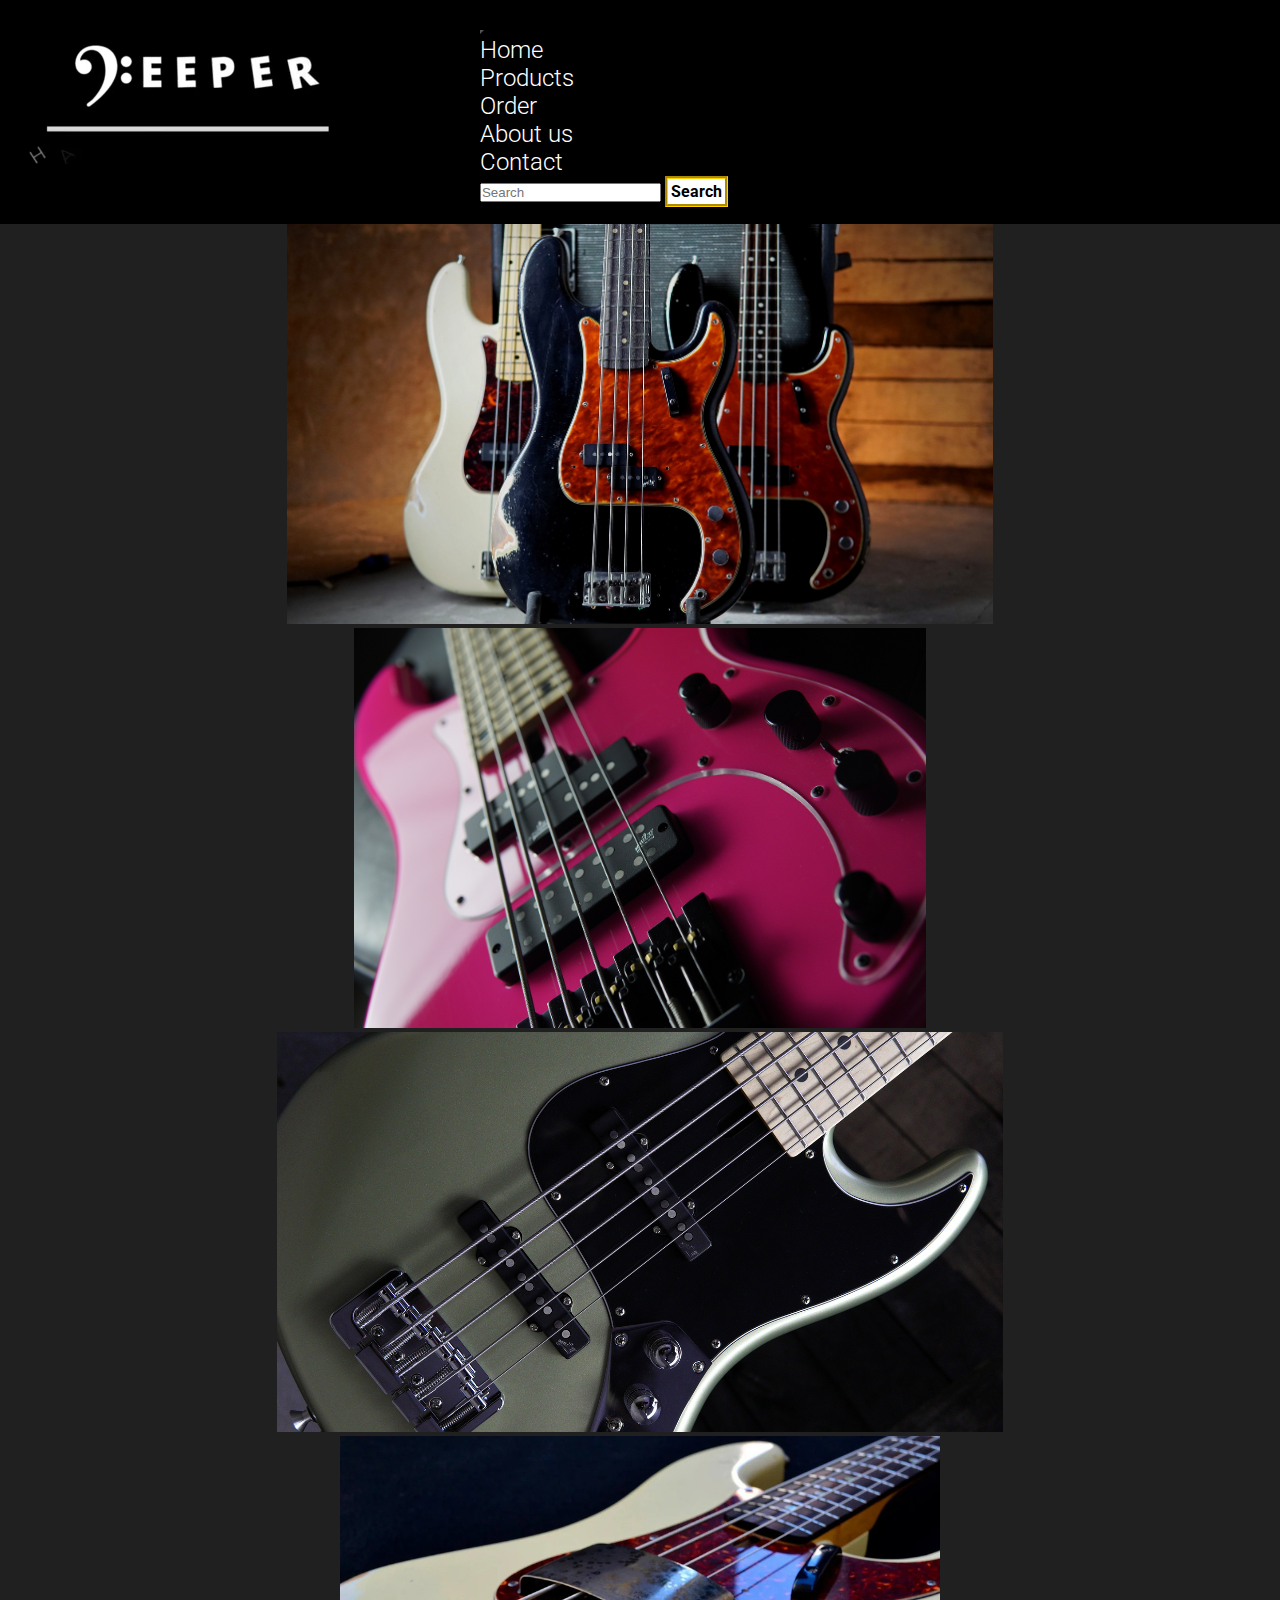
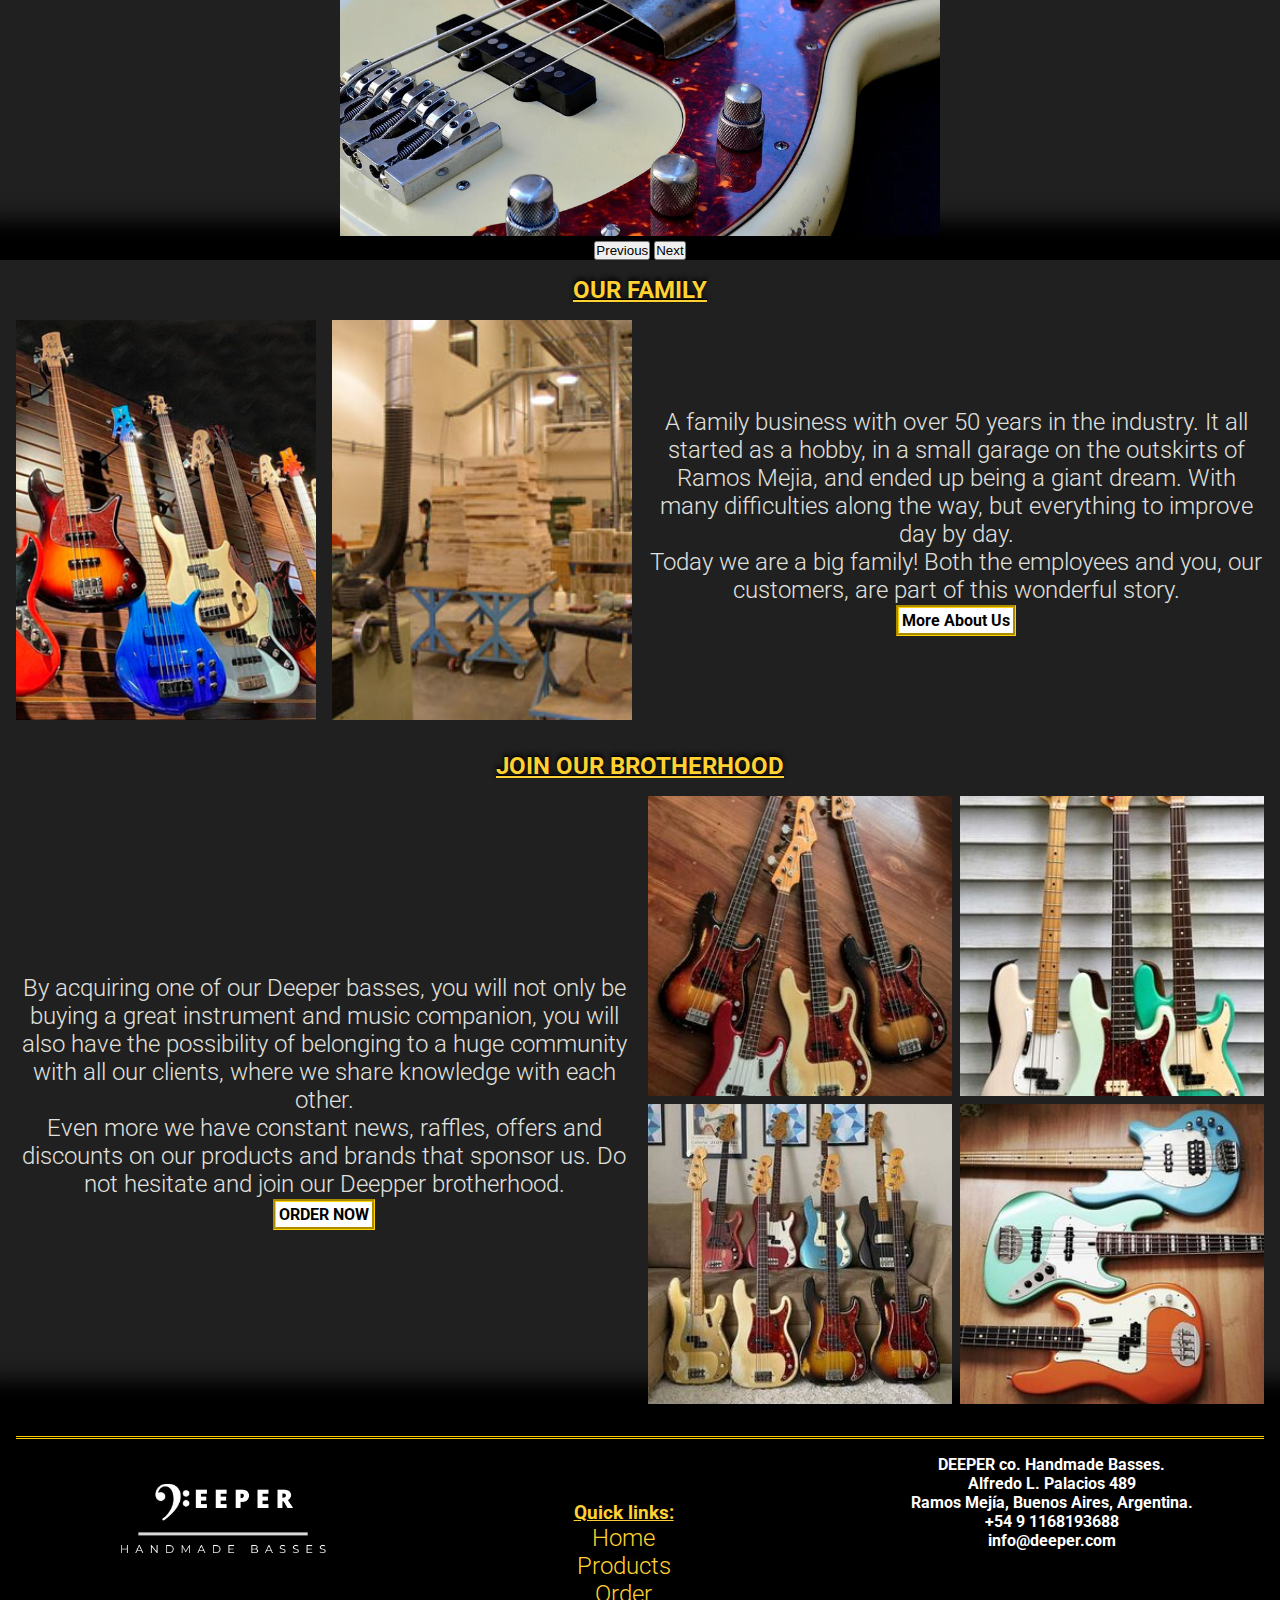
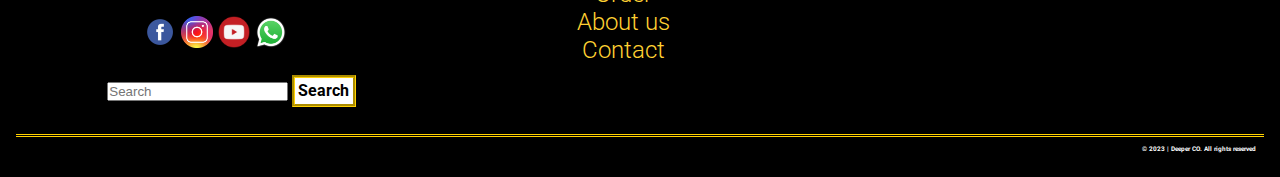
==== commit 5510eaeb: "se corrigió y optimizó el video del logo. Se agregó SEO básico segun lo solicitado" ====
--- a/index.html
+++ b/index.html
@@ -15,14 +15,15 @@
     <link href="https://fonts.googleapis.com/css2?family=Roboto:ital,wght@0,300;0,400;1,700&display=swap"
         rel="stylesheet">
     <link rel="stylesheet" href="./css/styles.css">
-    <title>Deeper | HOME</title>
+    <title>Deeper HandMade Basses| HOME</title>
+    <meta name="description" content="Handcraft electric basses, Deeper. Unique designs customized to the taste of each client. General information.">
     <link rel="shortcut icon" href="./img/icono.ico" type="image/x-icon" />
 </head>
 
 <body>
     <header class="header contenedormax">
         <div class="header__logo">
-            <video src="./video/HandMade BASSES.mp4" autoplay></video>
+            <video src="./video/HandMade BASSES.mp4" autoplay muted ></video>
         </div>
         <div>
             <h1>Deeper Co. Handmade Basses. </h1>
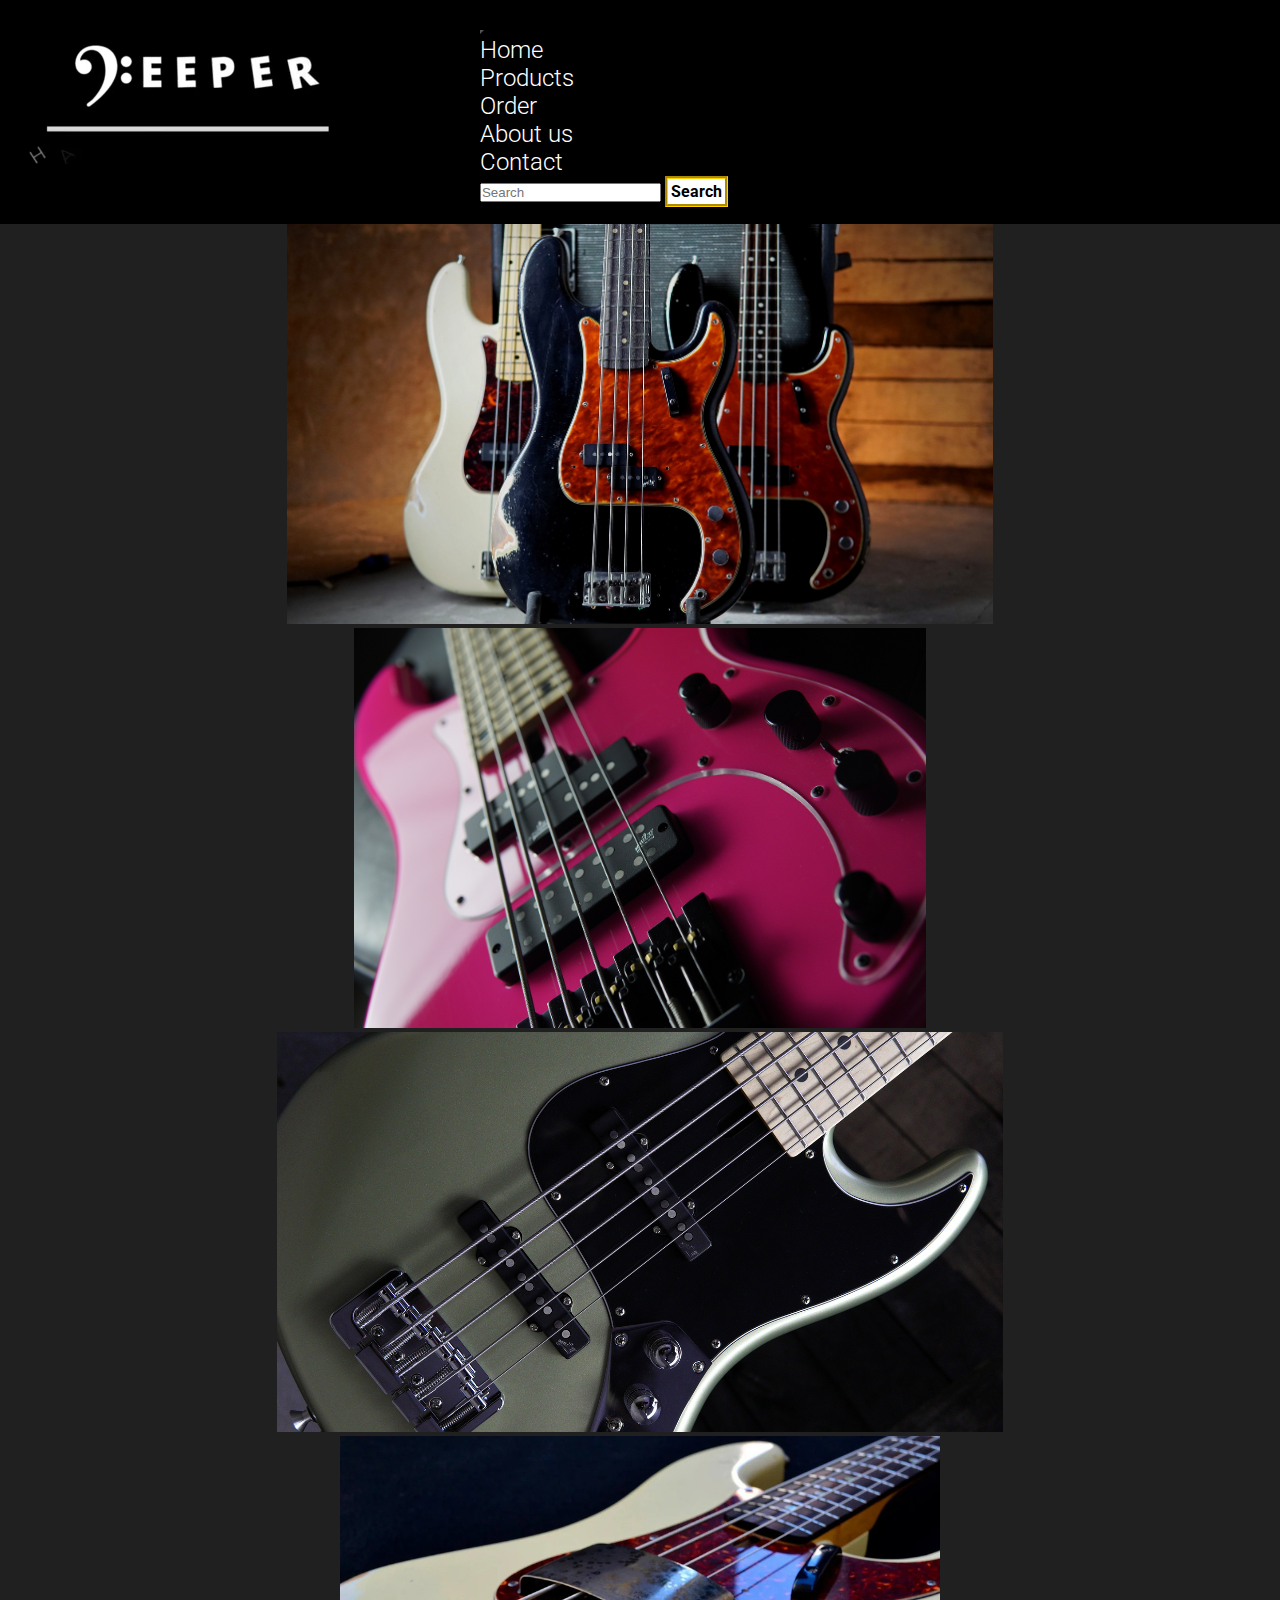
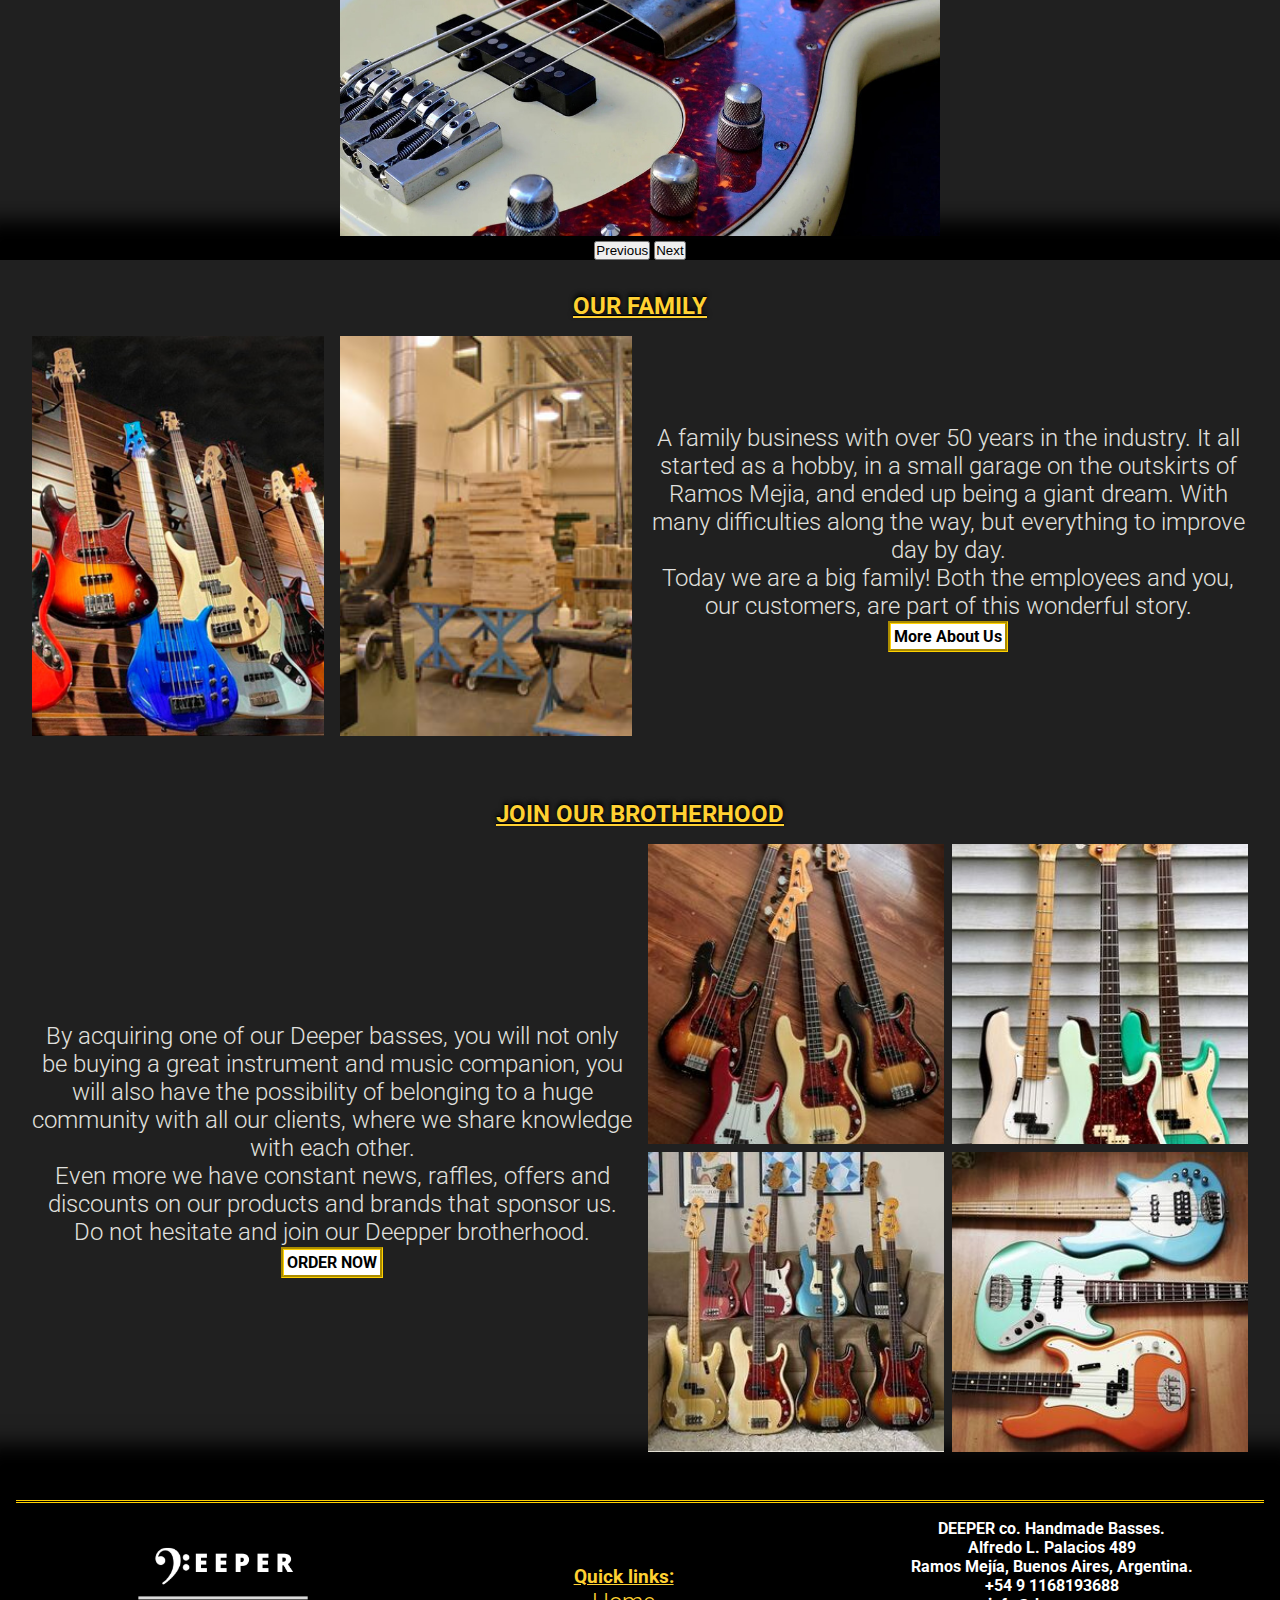
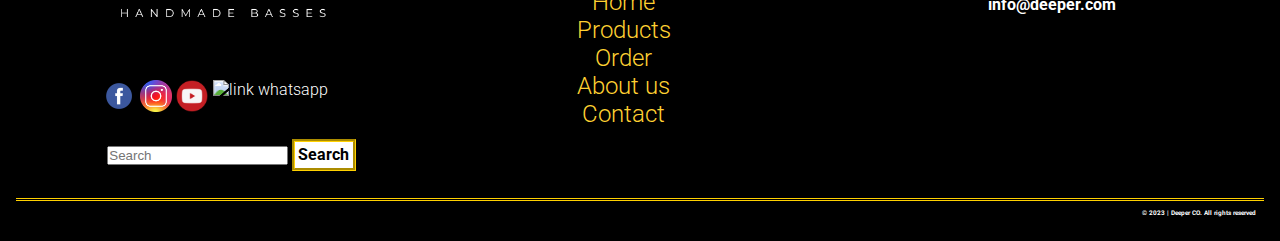
==== commit 6bcdc0a5: "se añadieron las secciones de detalles por producto, se realizaron algunas correciones esteticas y s" ====
--- a/index.html
+++ b/index.html
@@ -16,14 +16,15 @@
         rel="stylesheet">
     <link rel="stylesheet" href="./css/styles.css">
     <title>Deeper HandMade Basses| HOME</title>
-    <meta name="description" content="Handcraft electric basses, Deeper. Unique designs customized to the taste of each client. General information.">
+    <meta name="description"
+        content="Handcraft electric basses, Deeper. Unique designs customized to the taste of each client. General information.">
     <link rel="shortcut icon" href="./img/icono.ico" type="image/x-icon" />
 </head>
 
 <body>
     <header class="header contenedormax">
         <div class="header__logo">
-            <video src="./video/HandMade BASSES.mp4" autoplay muted ></video>
+            <video src="./video/deeper.mp4" autoplay muted></video>
         </div>
         <div>
             <h1>Deeper Co. Handmade Basses. </h1>
@@ -99,7 +100,7 @@
         </section>
 
         <section class="contenedormax">
-            <article >
+            <article>
                 <h2>OUR FAMILY</h2>
                 <div class="art1">
                     <div class="art1__imge">
@@ -107,9 +108,11 @@
                         <img src="./img/fac1.jpg" alt="interior Deepers factory ">
                     </div>
                     <div class="art1__parr">
-                        <p>A family business with over 50 years in the industry. It all started as a hobby, in a small garage on the outskirts of Ramos Mejia, and ended up being a giant dream. With many difficulties along the way, but everything to improve day by day. <br>
-                            Today we are a big family! Both the employees and you, our customers, are part of this wonderful story. <br><a class="btn"
-                                href="./pages/aboutus.html">More About
+                        <p>A family business with over 50 years in the industry. It all started as a hobby, in a small
+                            garage on the outskirts of Ramos Mejia, and ended up being a giant dream. With many
+                            difficulties along the way, but everything to improve day by day. <br>
+                            Today we are a big family! Both the employees and you, our customers, are part of this
+                            wonderful story. <br><a class="btn" href="./pages/aboutus.html">More About
                                 Us</a>
                         </p>
                     </div>
@@ -120,18 +123,22 @@
                 <h2> JOIN OUR BROTHERHOOD </h2>
                 <div class="art2">
                     <div class="art2__imge">
-                        <img src="./img/our family.jpg"
+                        <img src="./img/ourfamily.jpg"
                             alt="four Deeper electric basses Vintage PB models (1cherry, 1 cream and 2 sunburst)">
-                        <img src="./img/our family1.jpg"
+                        <img src="./img/ourfamily1.jpg"
                             alt="three Deeper electric basses Vintage PB models (1 old white, 1 light green and 1 aquamarine)">
-                        <img src="./img/our family2.jpg"
+                        <img src="./img/ourfamily2.jpg"
                             alt="eight Deeper electric basses, different models, on the linving room">
-                        <img src="./img/our family4.jpg"
+                        <img src="./img/ourfamily4.jpg"
                             alt="three Deeper electric basses on the floor (one red Vintage PB, one green JB 21 V and 1 light blue Mutant V)">
                     </div>
                     <div class="art2__parr">
-                        <p>By acquiring one of our Deeper basses, you will not only be buying a great instrument and music companion, you will also have the possibility of belonging to a huge community with all our clients, where we share knowledge with each other. <br>Even more we have constant news, raffles, offers and discounts on our products and brands that sponsor us.
-                            Do not hesitate and join our Deepper brotherhood. <br> <a class="btn" href="./pages/order.html">
+                        <p>By acquiring one of our Deeper basses, you will not only be buying a great instrument and
+                            music companion, you will also have the possibility of belonging to a huge community with
+                            all our clients, where we share knowledge with each other. <br>Even more we have constant
+                            news, raffles, offers and discounts on our products and brands that sponsor us.
+                            Do not hesitate and join our Deepper brotherhood. <br> <a class="btn"
+                                href="./pages/order.html">
                                 ORDER NOW </a>
                         </p>
                     </div>
@@ -145,16 +152,16 @@
             <div class="footer-compl__first">
                 <section class="footer-compl__first__up">
                     <div class="footer-compl__first__up__logo">
-                        <a href="./index.html"><img src="./img/HandMade BASSES.png" alt="deeper logotype"></a>
+                        <a href="./index.html"><img src="./img/deeper.png" alt="deeper logotype"></a>
                     </div>
                     <div class="footer-compl__first__up__redes">
                         <a href="https://www.facebook.com/" target="_blank"><img src="./img/facebook.png"
                                 alt="link facebook"></a>
-                        <a href="https://www.instagram.com/" target="_blank"><img src="./img/instagram-icon png.png"
+                        <a href="https://www.instagram.com/" target="_blank"><img src="./img/instagram-iconpng.png"
                                 alt="link instagram"></a>
                         <a href="https://www.youtube.com/" target="_blank"><img src="./img/youtubelogo.png"
                                 alt="link youtube"></a>
-                        <a href="https://www.whatsapp.com" target="_blank"><img src="./img/WhatsApp.svg.png"
+                        <a href="https://www.whatsapp.com" target="_blank"><img src="./img/whatsApp.svg.png"
                                 alt="link whatsapp"></a>
                     </div>
                 </section>
@@ -182,8 +189,7 @@
                 <div class="footer-compl__down__contact">
                     <h4>DEEPER co. Handmade Basses. <br>Alfredo L. Palacios 489 <br>Ramos Mejía, Buenos Aires,
                         Argentina.
-                        <br>+54 9
-                        1168193688 <br>info@deeper.com
+                        <br>+54 9 1168193688 <br>info@deeper.com
                     </h4>
                     <div class="footer-compl__down__contact__map">
                         <iframe
--- a/css/styles.css
+++ b/css/styles.css
@@ -188,7 +188,7 @@
   }
 }
 
-.btnProd {
+.btn-prod {
   font-weight: 700;
   font-size: 1rem;
   color: black;
@@ -199,7 +199,7 @@
   padding: 0.2rem;
 }
 @media (min-width: 1200px) {
-  .btnProd:hover {
+  .btn-prod:hover {
     box-shadow: 1px 1px 15px 1px #ffd100;
     font-size: 1.1rem;
     background-color: #000000;
@@ -209,7 +209,7 @@
   }
 }
 
-.tarjeta {
+.tarjeta, .detail {
   max-width: 400px;
   margin: auto;
   padding: 1rem;
@@ -219,10 +219,10 @@
   border-color: #ffd100;
   border-width: 2px;
 }
-.tarjeta h3 {
+.tarjeta h3, .detail h3 {
   text-shadow: 1px 1px 1px black, 0px -1px 1px black, 0 -1px 3px #ffd100;
 }
-.tarjeta img {
+.tarjeta img, .detail img {
   width: 400px;
 }
 
@@ -508,36 +508,118 @@
     font-size: x-large;
   }
 }
-.fourS {
+.strings {
   margin-bottom: 1rem;
   padding: 1rem;
-}
-@media (min-width: 768px) {
-  .fourS {
-    display: flex;
-    flex-direction: row;
-    justify-content: space-between;
+  display: flex;
+  flex-direction: column;
+  justify-content: space-between;
+  align-items: center;
+  gap: 0.5rem;
+}
+@media (min-width: 768px) {
+  .strings {
+    flex-direction: row;
+  }
+}
+@media (min-width: 1200px) {
+  .strings {
+    gap: 1rem;
+  }
+}
+
+article {
+  padding: 1rem;
+}
+
+.detail {
+  color: #000;
+  max-width: 764px;
+}
+.detail img {
+  width: 38rem;
+}
+.detail h3 {
+  padding-top: 1rem;
+}
+.detail p {
+  font-size: 1.2rem;
+  font-weight: 400;
+  padding: 1rem;
+  height: 28rem;
+  overflow: scroll;
+}
+@media (min-width: 1200px) {
+  .detail p {
+    font-size: 1.6rem;
+    height: 36rem;
+  }
+}
+@media (min-width: 1200px) {
+  .detail {
+    width: 100%;
+    display: flex;
+    flex-direction: row;
+    justify-content: space-evenly;
     align-items: center;
     gap: 0.5rem;
-  }
-}
-
-.fiveS {
-  padding: 1rem;
-}
-@media (min-width: 768px) {
-  .fiveS {
-    display: flex;
-    flex-direction: row;
-    justify-content: space-between;
+    max-width: 100%;
+  }
+}
+
+.galeria {
+  margin-top: 1rem;
+  margin-bottom: 0.5rem;
+}
+.galeria__1 {
+  display: flex;
+  flex-direction: column;
+  justify-content: space-around;
+  align-items: stretch;
+  gap: 0.5rem;
+  margin-bottom: 0.5rem;
+}
+@media (min-width: 1200px) {
+  .galeria__1 {
+    display: flex;
+    flex-direction: row;
+    justify-content: space-evenly;
     align-items: center;
+  }
+}
+.galeria__1 img {
+  max-height: 600px;
+  object-fit: cover;
+}
+@media (min-width: 768px) {
+  .galeria__1 img {
+    max-height: 450px;
+  }
+}
+@media (min-width: 1200px) {
+  .galeria__1 img {
+    height: 400px;
+    width: 25%;
+  }
+}
+@media (min-width: 768px) {
+  .galeria {
+    display: flex;
+    flex-direction: row;
+    justify-content: space-evenly;
+    align-items: stretch;
     gap: 0.5rem;
   }
 }
+@media (min-width: 1200px) {
+  .galeria {
+    flex-direction: column;
+  }
+}
 
 .title-order {
   padding: 1rem;
-  background-image: url(../../img/bg\ order.jpg);
+  background-image: url(../../img/bgorder.jpg);
   background-size: cover;
   background-attachment: fixed;
   display: flex;
@@ -706,51 +788,51 @@
   margin: 0.3rem;
 }
 
-.abouH {
+.abou-h {
   padding-bottom: 1rem;
   box-shadow: 0px -20px 20px 20px black;
 }
-.abouH__titleAbout {
-  background-image: url(../../img/About\ Us/0.jpg);
+.abou-h__title-about {
+  background-image: url(../../img/AboutUs/0.jpg);
   background-size: cover;
   background-attachment: fixed;
   padding-bottom: 0.5rem;
 }
-.abouH h3 {
+.abou-h h3 {
   margin-top: 1rem;
   font-size: x-large;
 }
-.abouH__history {
+.abou-h__history {
   padding: 0.8rem;
 }
-.abouH__history__1 img {
+.abou-h__history__1 img {
   height: 12rem;
 }
 @media (min-width: 1200px) {
-  .abouH__history__1 img {
+  .abou-h__history__1 img {
     height: 20rem;
   }
 }
-.abouH__history__2 img {
+.abou-h__history__2 img {
   height: 12rem;
 }
 @media (min-width: 1200px) {
-  .abouH__history__2 img {
+  .abou-h__history__2 img {
     height: 20rem;
   }
 }
 @media (min-width: 768px) {
-  .abouH__history {
+  .abou-h__history {
     display: flex;
     flex-direction: row;
     justify-content: stretch;
     align-items: stretch;
     gap: 0.7rem;
   }
-  .abouH__history__1 {
+  .abou-h__history__1 {
     width: 50%;
   }
-  .abouH__history__2 {
+  .abou-h__history__2 {
     width: 50%;
   }
 }
@@ -760,7 +842,7 @@
   box-shadow: 0px -20px 20px 20px black;
 }
 .process__title {
-  background-image: url(../../img/About\ Us/3.jpg);
+  background-image: url(../../img/AboutUs/3.jpg);
   background-size: cover;
   background-attachment: fixed;
   padding-bottom: 0.5rem;
@@ -788,18 +870,43 @@
   }
   .process__cont__1 {
     width: 33%;
-  }
-  .process__cont__2 {
-    width: 33%;
-  }
-  .process__cont__3 {
-    width: 33%;
+    padding: 1rem;
   }
 }
 
 .about-end {
   padding-bottom: 3rem;
 }
+.about-end__videotour iframe {
+  width: 320px;
+}
+@media (min-width: 768px) {
+  .about-end__videotour iframe {
+    padding: 1rem;
+    width: 380px;
+    height: 700px;
+  }
+}
+.about-end__customer__carr {
+  width: 320px;
+  margin: auto;
+}
+@media (min-width: 768px) {
+  .about-end__customer__carr {
+    padding: 1rem;
+    overflow: hidden;
+    width: 380px;
+  }
+}
+.about-end__customer__carr img {
+  object-fit: cover;
+  height: 400px;
+}
+@media (min-width: 768px) {
+  .about-end__customer__carr img {
+    height: 670px;
+  }
+}
 @media (min-width: 768px) {
   .about-end {
     display: flex;
@@ -807,23 +914,10 @@
     justify-content: space-around;
     align-items: center;
   }
-  .about-end__videotour iframe {
-    width: 400px;
-    height: 700px;
-  }
-}
-.about-end__customer__carr {
-  overflow: hidden;
-  width: 400px;
-  margin: auto;
-}
-.about-end__customer__carr img {
-  object-fit: cover;
-  height: 700px;
 }
 
 .contact {
-  background-image: url(../img/contact\ us2.avif);
+  background-image: url(../../img/contactus2.jpg);
   background-size: cover;
   background-attachment: fixed;
   display: flex;
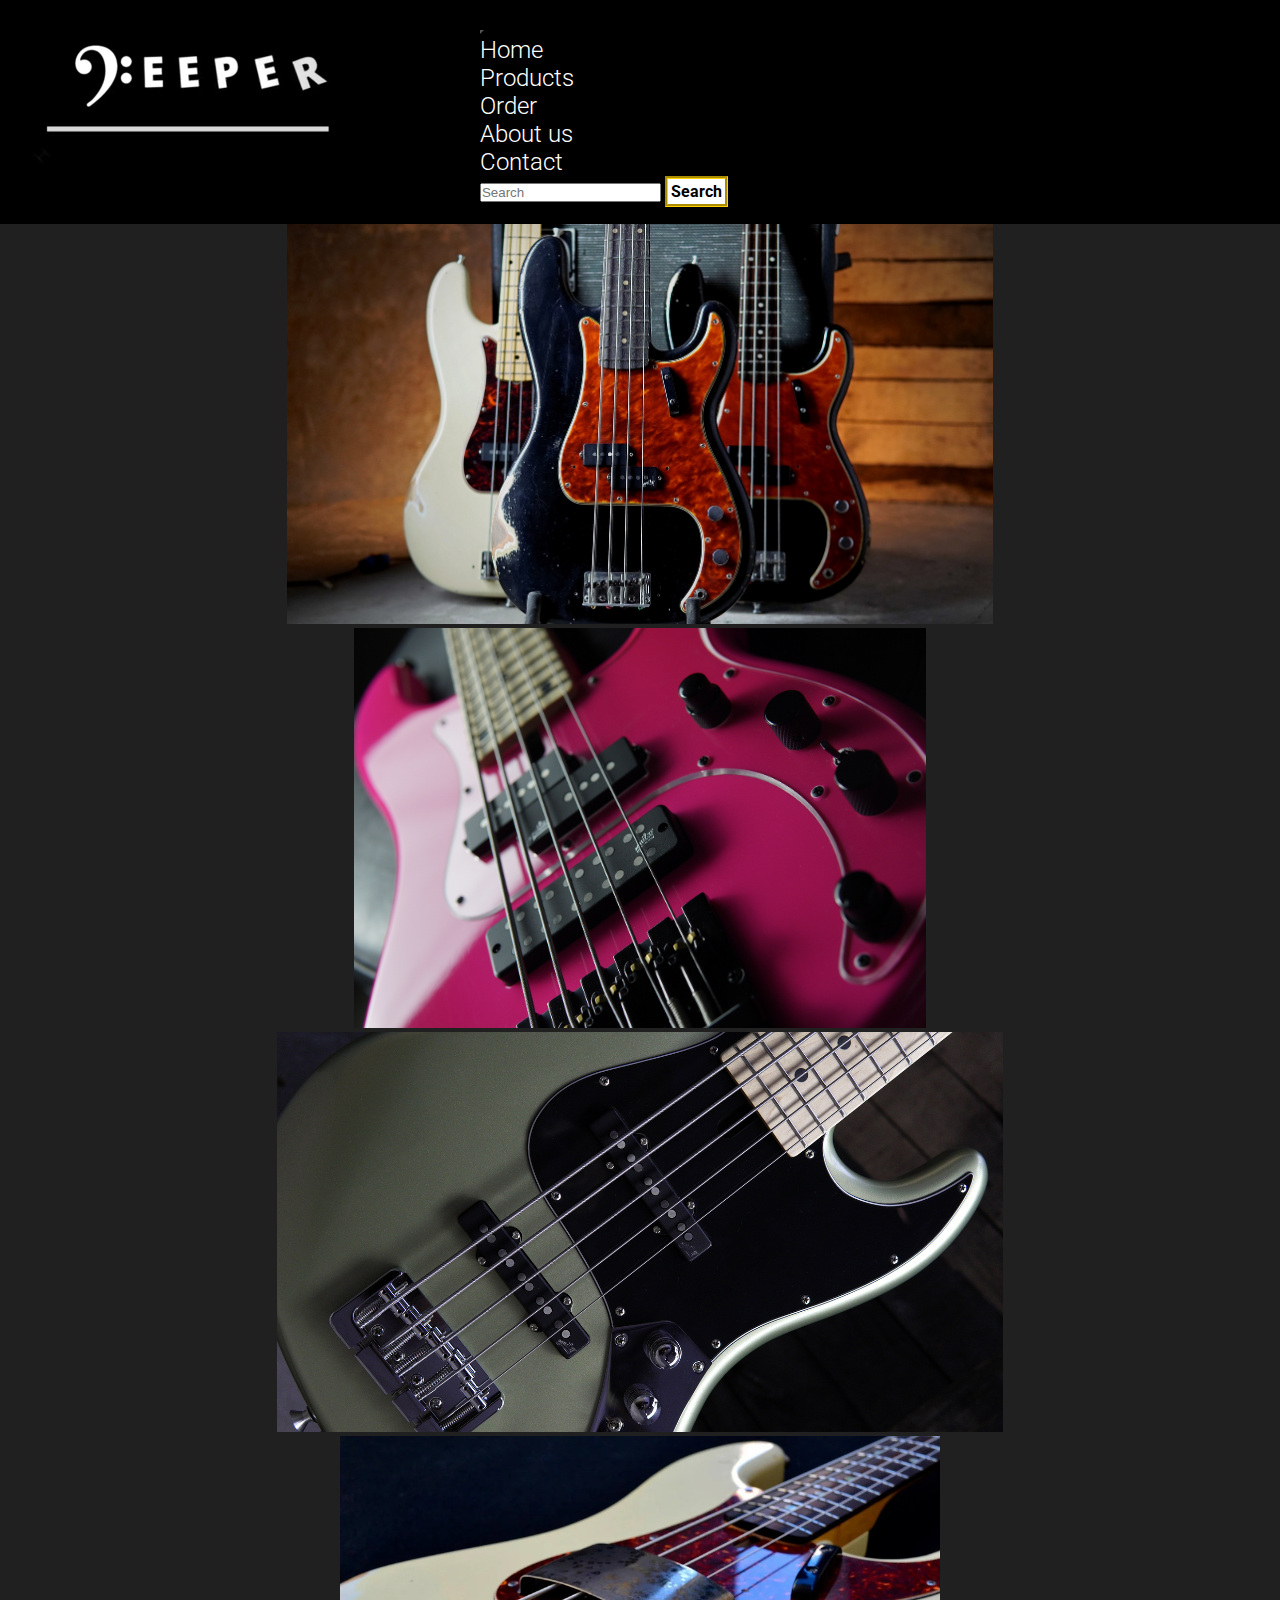
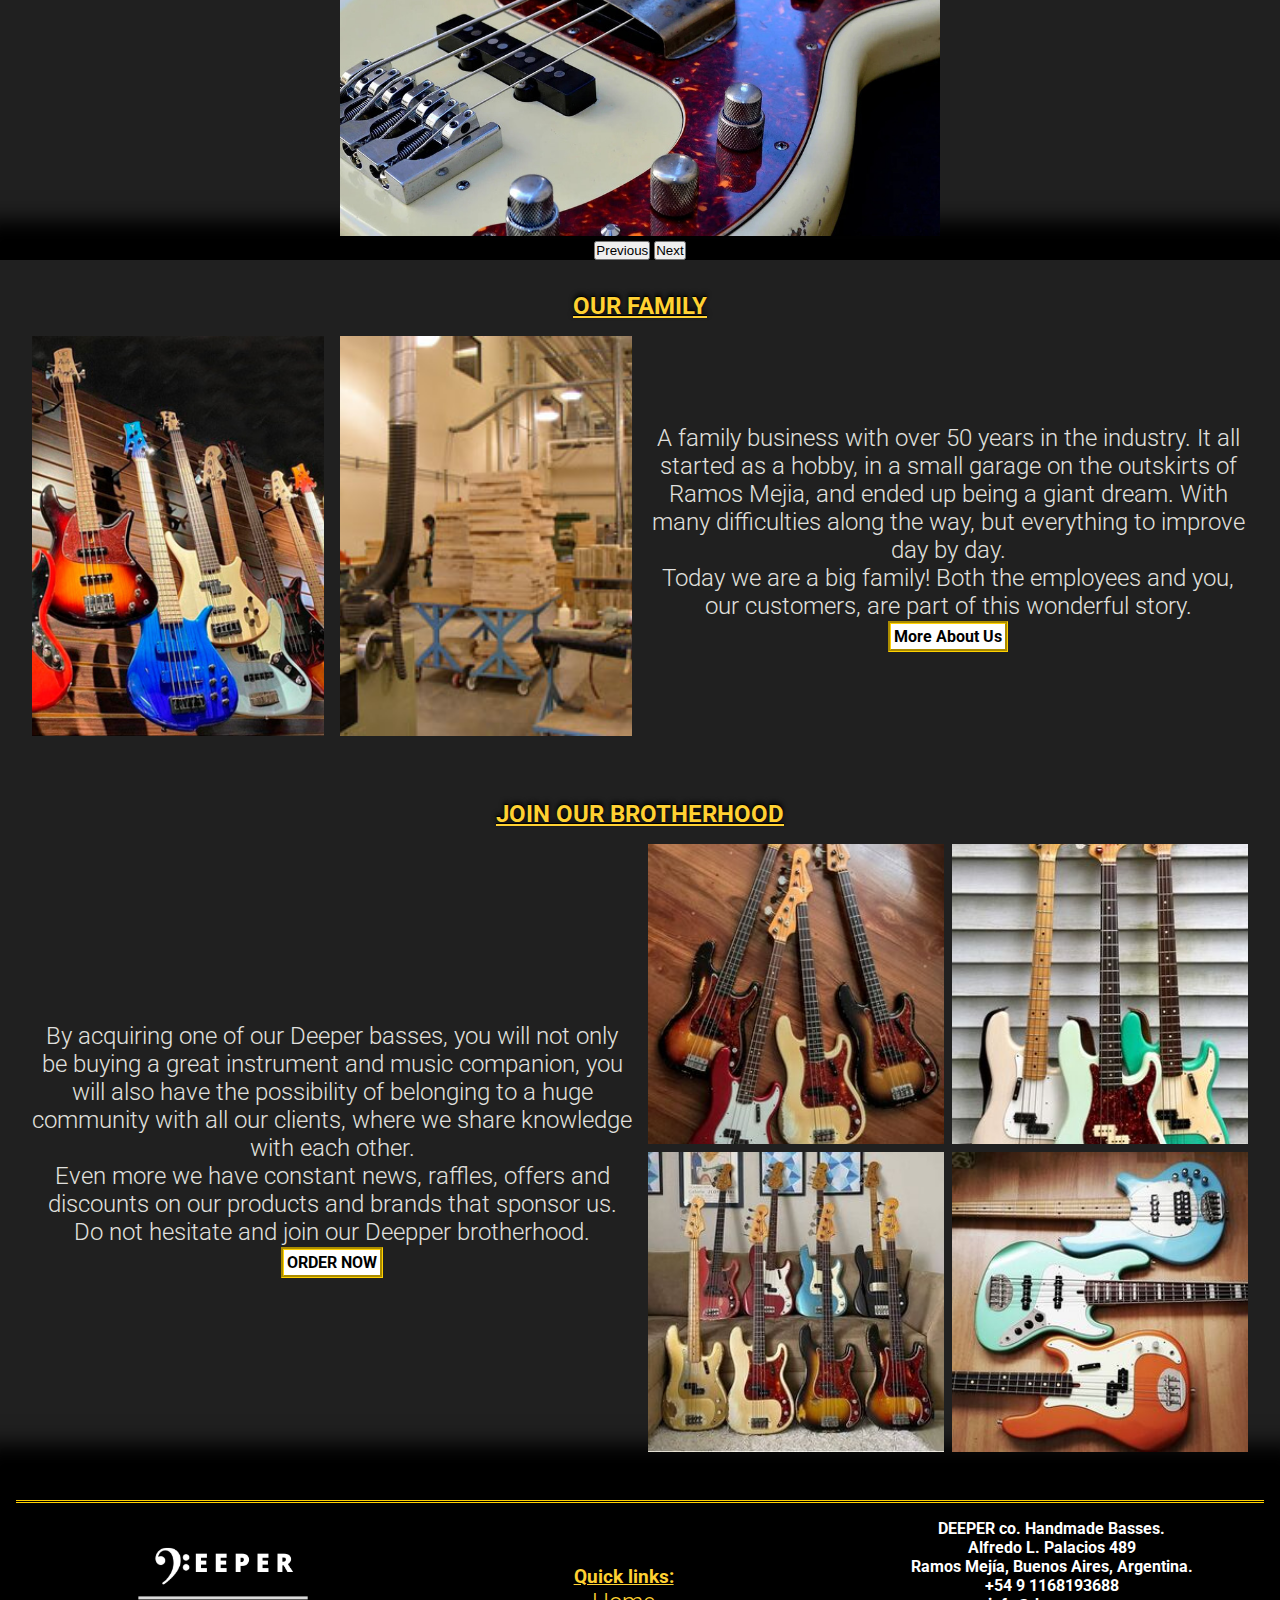
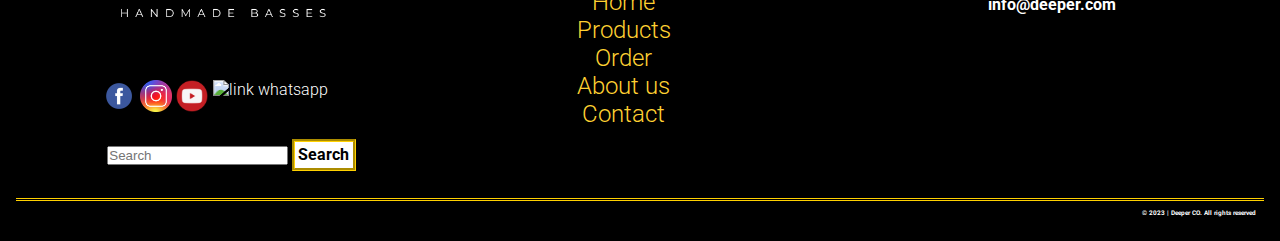
==== commit cdeec89c: "correccion de visualizacion de imagenes" ====
--- a/index.html
+++ b/index.html
@@ -161,7 +161,7 @@
                                 alt="link instagram"></a>
                         <a href="https://www.youtube.com/" target="_blank"><img src="./img/youtubelogo.png"
                                 alt="link youtube"></a>
-                        <a href="https://www.whatsapp.com" target="_blank"><img src="./img/whatsApp.svg.png"
+                        <a href="https://www.whatsapp.com" target="_blank"><img src="./img/whatsapp.svg.png"
                                 alt="link whatsapp"></a>
                     </div>
                 </section>
--- a/css/styles.css
+++ b/css/styles.css
@@ -619,7 +619,7 @@
 
 .title-order {
   padding: 1rem;
-  background-image: url(../../img/bgorder.jpg);
+  background-image: url(../img/bgorder.jpg);
   background-size: cover;
   background-attachment: fixed;
   display: flex;
@@ -793,7 +793,7 @@
   box-shadow: 0px -20px 20px 20px black;
 }
 .abou-h__title-about {
-  background-image: url(../../img/AboutUs/0.jpg);
+  background-image: url(../img/AboutUs/0.jpg);
   background-size: cover;
   background-attachment: fixed;
   padding-bottom: 0.5rem;
@@ -842,7 +842,7 @@
   box-shadow: 0px -20px 20px 20px black;
 }
 .process__title {
-  background-image: url(../../img/AboutUs/3.jpg);
+  background-image: url(../img/AboutUs/3.jpg);
   background-size: cover;
   background-attachment: fixed;
   padding-bottom: 0.5rem;
@@ -917,7 +917,7 @@
 }
 
 .contact {
-  background-image: url(../../img/contactus2.jpg);
+  background-image: url(../img/contactus2.jpg);
   background-size: cover;
   background-attachment: fixed;
   display: flex;
